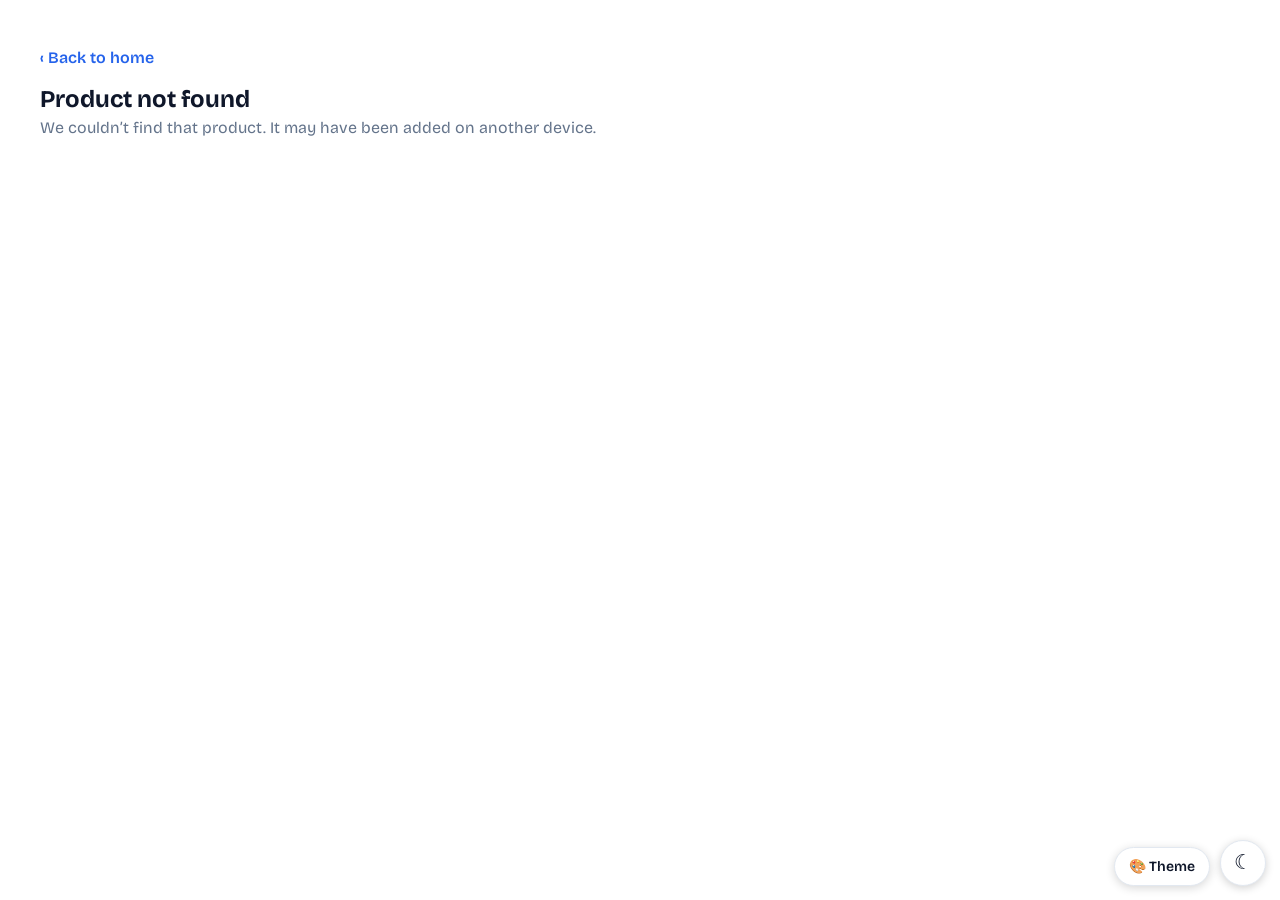
==== compare.html @ ff6321a6 "Add files via upload" ====
<!DOCTYPE html>
<html lang="en">
<head>
<meta charset="utf-8">
<meta name="viewport" content="width=device-width, initial-scale=1, viewport-fit=cover">
<title>Presyo Check</title>
<link rel="stylesheet" href="https://fonts.googleapis.com/css2?family=Bricolage+Grotesque:wght@400;600;800&display=swap">
<link rel="stylesheet" href="app.css">
</head>
<body>
<div class="wrap" id="app"></div>
<script src="shared.js"></script>
<script>
var p=findP(qs("code")),area="",promoOnly=getPromoFilter(),app=document.getElementById("app");
function render(){
 var h='<a class="link" href="index.html">‹ Back to home</a>';
 if(!p){app.innerHTML=h+'<h2>Product not found</h2><p class="mute">We couldn’t find that product. It may have been added on another device.</p>';return}
 var m=M[P.indexOf(p)],idx=[];document.title=m.n+" prices | Presyo Check";
 p[3].forEach(function(v,i){if(v==null)return;if(promoOnly&&!isPromoActive(p[5][i]))return;if(area&&STORES[i].l.toLowerCase().indexOf(area.toLowerCase())<0)return;idx.push(i)});
 idx.sort(function(a,b){return p[3][a]-p[3][b]});
 var areas=[];STORES.forEach(function(s){if(areas.indexOf(s.l)<0)areas.push(s.l)});areas.sort();
 h+='<h2>'+esc(m.n)+'</h2><p class="mute">'+esc(p[2])+' &bull; Barcode: <code>'+esc(p[0])+'</code></p>'+
 '<div style="display:flex;gap:8px;flex-wrap:wrap;align-items:center;margin-bottom:14px"><select class="in" id="areaFilter" style="margin:0;flex:1;min-width:200px" aria-label="Filter by area"><option value="">All Areas / Locations</option>'+areas.map(function(a){return '<option value="'+esc(a)+'"'+(area===a?' selected':'')+'>'+esc(a)+'</option>'}).join('')+'</select>'+
 '<button class="btn'+(promoOnly?' main':'')+'" data-a="promo" style="width:auto;margin:0;padding:10px 16px">🔥 On Promo'+(promoOnly?' (Active)':'')+'</button></div>';
 if(!idx.length)h+='<p class="mute">No stores match the selected promo and area filters.</p>';
 else{h+='<div class="grid">';idx.forEach(function(i,k){var pr=p[5][i];
  h+='<a class="item store" href="'+urlProduct(p[0],i)+'"><b>'+esc(STORES[i].n)+' '+(isPromoActive(pr)?'<span class="badge" style="background:#EF4444;color:#fff" title="'+esc(pr.mechanics)+' (until '+fmtDate(pr.until)+')">PROMO</span>':'')+'</b><span class="price'+(k===0?' min':'')+'">'+peso(p[3][i])+'</span><small>'+esc(STORES[i].l)+'</small><span class="stars">'+stars(p[4][i])+'</span></a>'});h+='</div>'}
 var ap=[];p[5].forEach(function(pr,i){if(isPromoActive(pr)&&(!area||STORES[i].l.toLowerCase().indexOf(area.toLowerCase())>=0))ap.push('<li><b>'+esc(STORES[i].n)+' ('+esc(STORES[i].l)+'):</b> '+esc(pr.mechanics)+' (Until '+fmtDate(pr.until)+')</li>')});
 if(ap.length)h+='<div class="panel" style="margin-top:16px;background:var(--bg)"><h3>Active Promo Details</h3><ul style="margin:0;padding-left:18px;font-size:.9rem">'+ap.join('')+'</ul></div>';
 app.innerHTML=h+'<p class="msg" style="margin-top:14px">Prices shown are sample data.</p>';
}
app.addEventListener("click",function(e){var b=e.target.closest("button");if(b&&b.dataset.a==="promo"){promoOnly=!promoOnly;setPromoFilter(promoOnly);render()}});
app.addEventListener("change",function(e){if(e.target.id==="areaFilter"){area=e.target.value;render()}});
render();</script>
<script src="theme.js"></script>
</body>
</html>
---- app.css ----
:root{--bg:#F1F5F9;--surf:#FFFFFF;--ink:#0F172A;--mute:#64748B;--line:#CBD5E1;--green:#4F46E5;--deep:#3730A3;--hd:#3730A3;--link:#4F46E5;--focus:#4F46E5;--ongreen:#FFFFFF;--star:#F97316;--tag:#F97316;--tagink:#0F172A;box-sizing:border-box;padding-top:env(safe-area-inset-top,0px);padding-bottom:env(safe-area-inset-bottom,0px)}
@media (prefers-color-scheme:dark){:root:not([data-theme="light"]){--bg:#090D16;--surf:#1E293B;--ink:#F8FAFC;--mute:#94A3B8;--line:#334155;--green:#6366F1;--deep:#4F46E5;--hd:#818CF8;--link:#818CF8;--focus:#818CF8;--ongreen:#FFFFFF;--star:#FB923C;--tag:#FB923C;--tagink:#090D16}}
:root[data-theme="dark"]{--bg:#090D16;--surf:#1E293B;--ink:#F8FAFC;--mute:#94A3B8;--line:#334155;--green:#6366F1;--deep:#4F46E5;--hd:#818CF8;--link:#818CF8;--focus:#818CF8;--ongreen:#FFFFFF;--star:#FB923C;--tag:#FB923C;--tagink:#090D16}
*,*::before,*::after{box-sizing:inherit}
html{scroll-padding-top:env(safe-area-inset-top,0px);scroll-behavior:smooth}
body{margin:0;background:var(--bg);color:var(--ink);font:16px/1.5 "Bricolage Grotesque",system-ui,-apple-system,"Segoe UI",sans-serif}
.wrap{max-width:1800px;margin:0 auto;padding:20px 16px 60px}
h1{font-size:clamp(2.2rem,9vw,3.4rem);line-height:1;margin:0 0 8px;font-weight:800;letter-spacing:-.02em}
h2{font-size:1.5rem;margin:6px 0 2px;line-height:1.15}
p{margin:0 0 14px}.mute{color:var(--mute)}
button,input{font:inherit;color:inherit}
button:focus-visible,input:focus-visible{outline:3px solid var(--green);outline-offset:2px}
.btn{display:block;width:100%;padding:14px 16px;border-radius:10px;border:2px solid var(--ink);background:var(--surf);cursor:pointer;font-weight:600;text-align:center;margin-bottom:10px}
.btn.main{background:var(--green);color:var(--ongreen);border-color:var(--green)}
.btn:disabled{opacity:.5;cursor:not-allowed;border-style:dashed}
.btn small{display:block;font-weight:400}
.top{display:flex;justify-content:space-between;align-items:center;margin-bottom:18px}
.chip{background:var(--tag);color:var(--tagink);border-radius:999px;padding:2px 10px;font-size:.85rem;font-weight:600}
.link{background:none;border:0;color:var(--green);cursor:pointer;padding:6px 0;font-weight:600}
.in{width:100%;padding:12px 14px;border:2px solid var(--ink);border-radius:10px;background:var(--surf);margin-bottom:10px}
.pair{display:flex;gap:8px}.pair .in{margin:0}.pair .btn{width:auto;margin:0}
.item{display:block;width:100%;text-align:left;background:var(--surf);border:1px solid var(--line);border-radius:10px;padding:12px;margin-bottom:8px;cursor:pointer}
.item b{display:block}.item small{color:var(--mute)}
.store{display:grid;grid-template-columns:1fr auto;gap:2px 12px;align-items:center}
.price{font-size:1.25rem;font-weight:800;text-align:right}
.price.min{background:var(--tag);color:var(--tagink);border-radius:6px;padding:0 8px}
.stars{color:var(--mute);font-size:.9rem}
.lock{border:2px dashed var(--line);border-radius:10px;padding:14px;margin-top:12px}
.lock b{display:block}
.scan{position:relative;background:#000;border-radius:10px;overflow:hidden;margin-bottom:10px}
.scan video{width:100%;display:block;max-height:260px;object-fit:cover}
.msg{font-size:.9rem;color:var(--mute);margin:0 0 10px}
hr{border:0;border-top:1px solid var(--line);margin:18px 0}
.pimg{background:var(--surf);border:1px solid var(--line);border-radius:10px;display:flex;justify-content:center;padding:14px;margin:12px 0}
.pimg svg{width:140px;height:auto}
h3{font-size:1.1rem;margin:16px 0 6px}h3.pn{font-size:1.4rem;margin:0 0 8px}
.det{display:grid;grid-template-columns:auto 1fr;gap:4px 14px;margin:0 0 14px}.det dt{color:var(--mute)}.det dd{margin:0;font-weight:600}
.rv{position:relative}
.rvs{max-height:230px;overflow-y:auto;border:1px solid var(--line);border-radius:10px;background:var(--surf);padding:4px 12px}
.rvs.blur .r{filter:blur(5px);user-select:none}
.r{padding:10px 0;border-bottom:1px solid var(--line)}
.ov{position:absolute;inset:0;display:flex;align-items:center;justify-content:center;pointer-events:none;text-align:center;padding:12px;font-weight:800}
.ov span{background:var(--surf);border:2px solid var(--ink);border-radius:8px;padding:6px 12px}
.flt{display:grid;grid-template-columns:repeat(auto-fit,minmax(150px,1fr));gap:8px;margin-bottom:12px}
.flt label{font-size:.85rem;color:var(--mute)}.flt .in{margin:4px 0 0;padding:10px}
.modal{position:fixed;inset:0;background:rgba(0,0,0,.55);display:flex;align-items:center;justify-content:center;padding:16px;z-index:5}
.dlg{background:var(--surf);border:2px solid var(--ink);border-radius:12px;max-width:480px;width:100%;padding:16px}
.dlg .list{max-height:240px;overflow-y:auto;margin:10px 0;border:1px solid var(--line);border-radius:8px;padding:8px 10px}
.dlg .btns{display:flex;gap:8px}.dlg .btns .btn{margin:0}
.btns2{display:flex;gap:8px;margin-bottom:6px}.btns2 .btn{margin:0}
.badge{display:inline-block;background:var(--tag);color:var(--tagink);border-radius:6px;padding:0 6px;font-size:.8rem;font-weight:600}
.frm label{display:block;font-size:.85rem;color:var(--mute);margin-bottom:8px}.frm .in{margin:4px 0 0}
.v-login,.v-signin,.v-add{max-width:560px}
.cols,.cols2{display:block}
.grid,#hits{display:grid;grid-template-columns:repeat(auto-fill,minmax(250px,1fr));gap:8px}
.grid .item,#hits .item{margin:0}
.btn{min-height:48px}.link{padding:10px 0}.in{font-size:16px}
@media (hover:hover){.item:hover{border-color:var(--green)}.btn:not(:disabled):hover{border-color:var(--green)}}
@media (min-width:900px){.wrap{padding:32px 28px 80px}.cols{display:grid;grid-template-columns:340px 1fr;gap:36px;align-items:start}}
@media (min-width:800px){.cols2{display:grid;grid-template-columns:minmax(280px,380px) 1fr;gap:32px;align-items:start}.rvs{max-height:420px}.pimg svg{width:180px}}
@media (max-width:420px){.dlg .btns{flex-direction:column}.wrap{padding:16px 14px 48px}.pair{flex-wrap:wrap}.pair .in{flex:1 1 100%}.pair .btn{width:100%}}
h1{color:var(--hd)}.stars{color:var(--star)}
.link{color:var(--link)}
button:focus-visible,input:focus-visible,select:focus-visible,textarea:focus-visible{outline:3px solid var(--focus);outline-offset:2px}
.chip{background:var(--line);color:var(--ink)}
.in{border-color:var(--mute)}.btn{border-color:var(--line)}
.dlg,.ov span{border:1px solid var(--line)}
.btn.main:hover:not(:disabled),.btn.main:active:not(:disabled){background:var(--deep);border-color:var(--deep)}
.chip.in{background:var(--green);color:var(--ongreen)}
.tg{position:fixed;right:14px;bottom:calc(14px + env(safe-area-inset-bottom,0px));width:46px;height:46px;border-radius:50%;border:1px solid var(--line);background:var(--surf);color:var(--ink);font-size:1.3rem;line-height:1;cursor:pointer;z-index:4;box-shadow:0 2px 8px rgba(0,0,0,.18)}


/* Mobile Back to Top button styling */
.back-to-top{position:fixed;right:16px;bottom:calc(70px + env(safe-area-inset-bottom,0px));display:none;align-items:center;background:var(--surf);color:var(--ink);border:1px solid var(--line);border-radius:999px;padding:6px 14px 6px 6px;box-shadow:0 4px 12px rgba(0,0,0,0.15);cursor:pointer;z-index:1000;font-weight:600;font-size:0.85rem;gap:8px;transition:opacity 0.2s ease}
.back-to-top .circle-icon{width:32px;height:32px;border-radius:50%;background:var(--green);color:var(--ongreen);display:flex;align-items:center;justify-content:center;font-size:1rem}
@media(max-width:899px){.back-to-top.visible{display:flex}}


/* Palette preview controls and theme tokens */
.palette-toggle{position:fixed;right:14px;bottom:calc(126px + env(safe-area-inset-bottom,0px));z-index:6;border:1px solid var(--line);background:var(--surf);color:var(--ink);border-radius:999px;padding:10px 14px;font:600 14px "Bricolage Grotesque",system-ui,sans-serif;box-shadow:0 2px 10px rgba(0,0,0,.16);cursor:pointer}
.palette-panel{position:fixed;right:14px;bottom:calc(180px + env(safe-area-inset-bottom,0px));z-index:7;width:min(300px,calc(100vw - 28px));padding:14px;background:var(--surf);color:var(--ink);border:1px solid var(--line);border-radius:14px;box-shadow:0 12px 36px rgba(0,0,0,.22);display:none}
.palette-panel.open{display:block}
.palette-panel h3{margin:0 0 4px;font-size:1rem}
.palette-panel p{font-size:.82rem;color:var(--mute);margin:0 0 12px}
.palette-choice{width:100%;display:flex;align-items:center;gap:10px;text-align:left;background:transparent;color:var(--ink);border:1px solid var(--line);border-radius:10px;padding:10px;margin:7px 0;cursor:pointer}
.palette-choice[aria-pressed="true"]{border:2px solid var(--green);padding:9px}
.palette-dots{display:flex;gap:4px;flex:none}
.palette-dots i{width:17px;height:17px;border-radius:50%;display:block}
.palette-choice strong{display:block;font-size:.9rem}
.palette-choice small{display:block;color:var(--mute);font-size:.75rem}
.palette-mode{display:flex;gap:6px;margin-top:10px}
.palette-mode button{flex:1;border:1px solid var(--line);border-radius:8px;padding:8px;background:var(--bg);color:var(--ink);cursor:pointer}
.palette-mode button.active{background:var(--green);border-color:var(--green);color:var(--ongreen)}
@media(max-width:420px){.palette-toggle{right:12px}.palette-panel{right:12px}}


.top{gap:12px}.top .chip{display:block;flex:0 1 auto;min-width:0;max-width:calc(100% - 96px);overflow:hidden;text-overflow:ellipsis;white-space:nowrap}.top .link{flex:none;white-space:nowrap;width:auto}
.panel{background:var(--surf);border:1px solid var(--line);border-radius:14px;padding:16px;margin-bottom:12px}
.panel h2{margin-top:0}.panel h3{margin:0 0 10px}.panel .top{margin-bottom:12px}.panel .flt{grid-template-columns:1fr}
.fw{margin-bottom:8px}.fl-l{display:block;font-size:.85rem;color:var(--mute)}
.fbtn{display:flex;justify-content:space-between;align-items:center;gap:8px;text-align:left;cursor:pointer;margin:4px 0 0;min-height:44px}
.ft{overflow:hidden;text-overflow:ellipsis;white-space:nowrap}
.item.sel{border-color:var(--green);box-shadow:0 0 0 1px var(--green)}
.modal{z-index:20}.dlg{padding-bottom:calc(16px + env(safe-area-inset-bottom,0px))}.dlg .list{max-height:min(50vh,360px)}.dlg .list .item{margin-bottom:8px}
@media (max-width:600px){.modal.sheet{align-items:flex-end;padding:0}.sheet .dlg{max-width:none;border-radius:16px 16px 0 0}}
@media (min-width:900px){.side{position:sticky;top:16px}.bp{max-height:max(260px,calc(100vh - 460px));overflow-y:auto}.main{min-width:0}}
.item[hidden]{display:none}
@media (min-width:1200px){.wrap{padding:36px 40px 90px}.cols{grid-template-columns:380px 1fr;gap:40px}.cols2{grid-template-columns:minmax(320px,460px) 1fr;gap:40px}.grid,#hits{grid-template-columns:repeat(auto-fill,minmax(280px,1fr));gap:12px}}
@media (min-width:900px){
.wrap.v-home{height:100vh;height:100dvh;display:flex;flex-direction:column;padding-bottom:76px;overflow:hidden}
.v-home .cols{flex:1;min-height:0;align-items:stretch;grid-template-rows:minmax(0,1fr)}
.v-home .side{position:static;display:flex;flex-direction:column;min-height:0;overflow-y:auto}
.v-home .panel{flex:none}
.v-home .bp{flex:1 1 auto;min-height:220px;max-height:none;overflow-y:auto}
.v-home .main{min-height:0;overflow-y:auto;background:var(--surf);border:1px solid var(--line);border-radius:14px;padding:16px}
.palette-toggle{right:70px;bottom:calc(14px + env(safe-area-inset-bottom,0px))}
.palette-panel{bottom:calc(66px + env(safe-area-inset-bottom,0px))}
}
*{scrollbar-width:thin;scrollbar-color:var(--line) transparent}
*::-webkit-scrollbar{width:12px;height:12px}
*::-webkit-scrollbar-track{background:transparent}
*::-webkit-scrollbar-thumb{background:var(--line);border-radius:999px;border:3px solid transparent;background-clip:content-box}
*::-webkit-scrollbar-thumb:hover{background:var(--mute);background-clip:content-box}
@media (min-width:900px){
html:has(.v-home),body:has(.v-home){overflow:hidden}
.v-home .side{overflow:hidden}
.v-home .panel{flex:0 1 auto;min-height:0;overflow-y:auto}
.v-home .bp{flex:1 1 0;min-height:140px;margin-bottom:0}
}
@media (min-width:900px){
.v-home .panel:first-child{padding:12px 14px}
.v-home .panel:first-child>p.mute{display:none}
.v-home .panel:first-child h2{font-size:1.05rem;margin:0 0 8px}
.v-home .panel:first-child .btn{min-height:40px;padding:8px 12px;margin-bottom:8px}
.v-home .panel:first-child .in{padding:8px 12px}
.v-home .panel:first-child .top{margin-bottom:8px}
.v-home .panel:first-child .link{padding:4px 0}
}
@media (min-width:900px){
.v-home .panel:first-child{display:grid;grid-template-columns:1fr 1fr;gap:8px;padding:10px 12px}
.v-home .panel:first-child>*{grid-column:1/-1}
.v-home .panel:first-child>h2{display:none}
.v-home .panel:first-child>.top{order:1;margin:0}
.v-home .panel:first-child>#scanbox{order:2}
.v-home .panel:first-child>.btn{margin:0;font-size:.9rem}
.v-home .panel:first-child>.btn[data-a="scan"]{order:3;grid-column:auto}
.v-home .panel:first-child>.btn:last-child{order:4;grid-column:auto}
.v-home .panel:first-child>.pair{order:5;margin:0}
.v-home .panel:first-child>.msg{order:6;margin:0}
}
@media (min-width:900px){
.v-home .side{overflow-y:auto}
.v-home .panel:first-child{flex:none;overflow:visible}
.v-home .bp{flex:1 1 0;min-height:160px}
.v-home .panel:first-child>.btn{min-width:0;padding:8px 6px;line-height:1.25;white-space:normal;overflow:visible}
.v-home .bp h3{font-size:1rem;margin:0 0 8px}
.v-home .bp .in{padding:8px 10px;font-size:.9rem;margin-bottom:8px}
.v-home .bp .fl-l{font-size:.75rem}
.v-home .bp .fbtn{min-height:36px;margin:2px 0 0;font-size:.9rem}
.v-home .bp .fw{margin-bottom:6px}
.v-home .bp .link{font-size:.85rem;padding:4px 0}
}
@media (min-width:900px){
.v-home .bp .fbtn{min-height:30px;padding:3px 10px;border:1px solid var(--line);border-radius:8px;font-size:.85rem;background:var(--bg)}
.v-home .bp .fbtn:hover{border-color:var(--green)}
.v-home .bp .fl-l{line-height:1.2;margin-top:2px}
.v-home .bp .fw{margin-bottom:4px}
}
/* multi-page additions */
a.link{display:inline-block;text-decoration:none}a.item{text-decoration:none;color:inherit}a.btn{text-decoration:none;color:inherit}
.promo-box{background:var(--tag);color:var(--tagink);padding:10px 12px;border-radius:8px;margin-top:12px}
.frm .in{margin-bottom:8px}
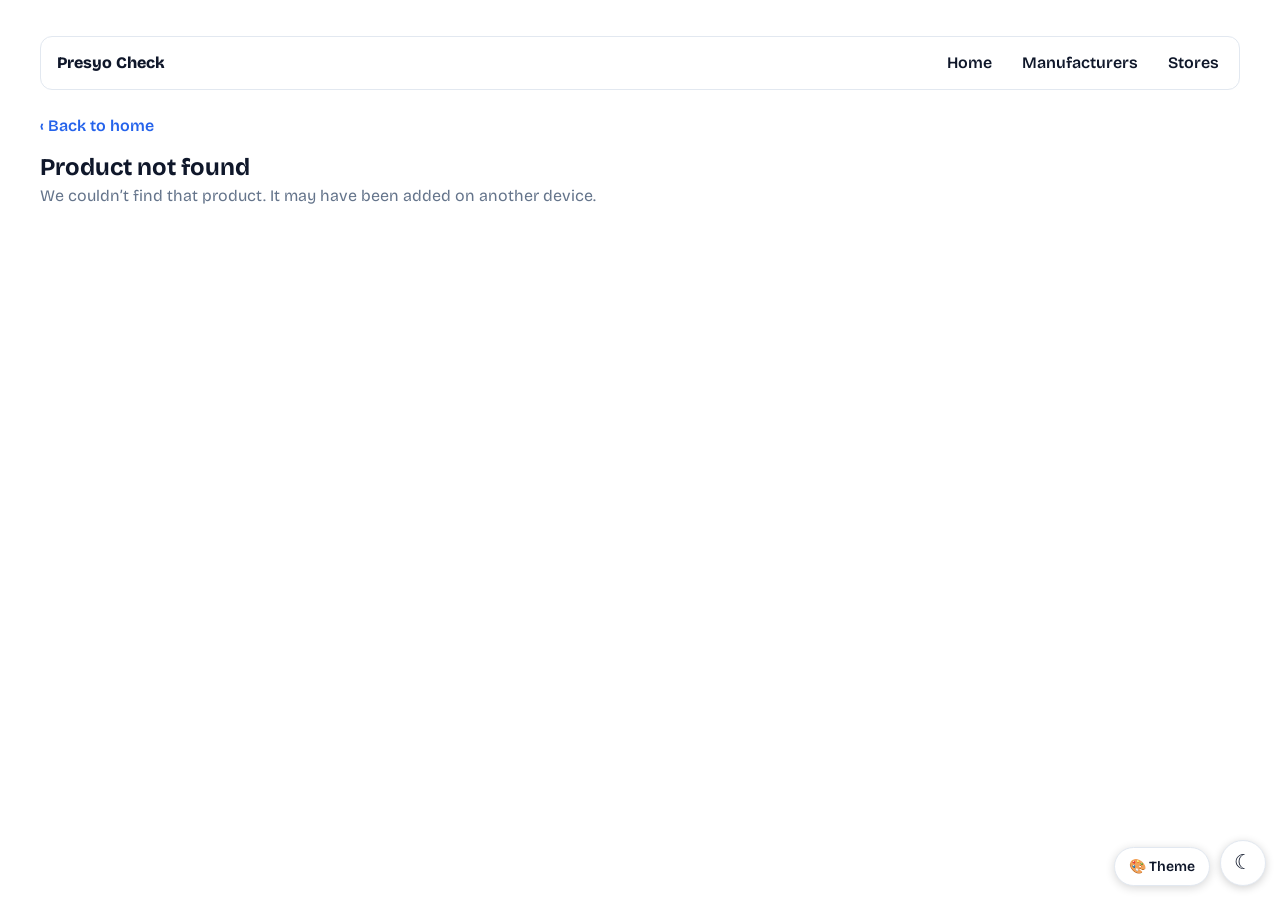
==== commit fc6b4cdc: "Add files via upload Reconfigure the adding and removal of promo on products.  Added Manufacturer " ====
--- a/compare.html
+++ b/compare.html
@@ -13,18 +13,18 @@
 <script>
 var p=findP(qs("code")),area="",promoOnly=getPromoFilter(),app=document.getElementById("app");
 function render(){
- var h='<a class="link" href="index.html">‹ Back to home</a>';
+ var h=navbar("")+'<a class="link" href="index.html">‹ Back to home</a>';
  if(!p){app.innerHTML=h+'<h2>Product not found</h2><p class="mute">We couldn’t find that product. It may have been added on another device.</p>';return}
  var m=M[P.indexOf(p)],idx=[];document.title=m.n+" prices | Presyo Check";
  p[3].forEach(function(v,i){if(v==null)return;if(promoOnly&&!isPromoActive(p[5][i]))return;if(area&&STORES[i].l.toLowerCase().indexOf(area.toLowerCase())<0)return;idx.push(i)});
- idx.sort(function(a,b){return p[3][a]-p[3][b]});
+ idx.sort(function(a,b){return effPrice(p,a)-effPrice(p,b)});
  var areas=[];STORES.forEach(function(s){if(areas.indexOf(s.l)<0)areas.push(s.l)});areas.sort();
  h+='<h2>'+esc(m.n)+'</h2><p class="mute">'+esc(p[2])+' &bull; Barcode: <code>'+esc(p[0])+'</code></p>'+
  '<div style="display:flex;gap:8px;flex-wrap:wrap;align-items:center;margin-bottom:14px"><select class="in" id="areaFilter" style="margin:0;flex:1;min-width:200px" aria-label="Filter by area"><option value="">All Areas / Locations</option>'+areas.map(function(a){return '<option value="'+esc(a)+'"'+(area===a?' selected':'')+'>'+esc(a)+'</option>'}).join('')+'</select>'+
  '<button class="btn'+(promoOnly?' main':'')+'" data-a="promo" style="width:auto;margin:0;padding:10px 16px">🔥 On Promo'+(promoOnly?' (Active)':'')+'</button></div>';
  if(!idx.length)h+='<p class="mute">No stores match the selected promo and area filters.</p>';
  else{h+='<div class="grid">';idx.forEach(function(i,k){var pr=p[5][i];
-  h+='<a class="item store" href="'+urlProduct(p[0],i)+'"><b>'+esc(STORES[i].n)+' '+(isPromoActive(pr)?'<span class="badge" style="background:#EF4444;color:#fff" title="'+esc(pr.mechanics)+' (until '+fmtDate(pr.until)+')">PROMO</span>':'')+'</b><span class="price'+(k===0?' min':'')+'">'+peso(p[3][i])+'</span><small>'+esc(STORES[i].l)+'</small><span class="stars">'+stars(p[4][i])+'</span></a>'});h+='</div>'}
+  h+='<a class="item store" href="'+urlProduct(p[0],i)+'"><b>'+esc(STORES[i].n)+' '+(isPromoActive(pr)?'<span class="badge" style="background:#EF4444;color:#fff" title="'+esc(pr.mechanics)+' (until '+fmtDate(pr.until)+')">PROMO</span>':'')+'</b><span class="price'+(k===0?' min':'')+'">'+priceHTML(p,i)+'</span><small>'+esc(STORES[i].l)+'</small><span class="stars">'+stars(p[4][i])+'</span></a>'});h+='</div>'}
  var ap=[];p[5].forEach(function(pr,i){if(isPromoActive(pr)&&(!area||STORES[i].l.toLowerCase().indexOf(area.toLowerCase())>=0))ap.push('<li><b>'+esc(STORES[i].n)+' ('+esc(STORES[i].l)+'):</b> '+esc(pr.mechanics)+' (Until '+fmtDate(pr.until)+')</li>')});
  if(ap.length)h+='<div class="panel" style="margin-top:16px;background:var(--bg)"><h3>Active Promo Details</h3><ul style="margin:0;padding-left:18px;font-size:.9rem">'+ap.join('')+'</ul></div>';
  app.innerHTML=h+'<p class="msg" style="margin-top:14px">Prices shown are sample data.</p>';
--- a/app.css
+++ b/app.css
@@ -170,3 +170,11 @@
 a.link{display:inline-block;text-decoration:none}a.item{text-decoration:none;color:inherit}a.btn{text-decoration:none;color:inherit}
 .promo-box{background:var(--tag);color:var(--tagink);padding:10px 12px;border-radius:8px;margin-top:12px}
 .frm .in{margin-bottom:8px}
+.old{color:var(--mute);font-weight:400;font-size:.8em;margin-right:2px}.price.min .old{color:inherit;opacity:.7}
+[hidden]{display:none!important}
+fieldset.pm{border:1px solid var(--line);border-radius:8px;padding:8px 12px;margin:0 0 8px}.pm legend{font-size:.85rem;color:var(--mute);padding:0 4px}
+.rd{display:inline-flex!important;align-items:center;gap:6px;margin-right:14px;color:var(--ink)!important;font-size:.95rem!important}.rd input{width:18px;height:18px;accent-color:var(--green);margin:0}
+.nav{display:flex;gap:6px;align-items:center;flex-wrap:wrap;margin-bottom:14px;padding:6px 8px;background:var(--surf);border:1px solid var(--line);border-radius:12px;flex:none}
+.nav a{padding:8px 12px;border-radius:8px;text-decoration:none;color:var(--ink);font-weight:600}.nav a:hover{background:var(--bg)}
+.nav a[aria-current]{background:var(--green);color:var(--ongreen)}.nav .brand{margin-right:auto;color:var(--hd);font-weight:800;padding:0 8px}
+a.tl{color:var(--link);text-decoration:underline;text-underline-offset:3px}
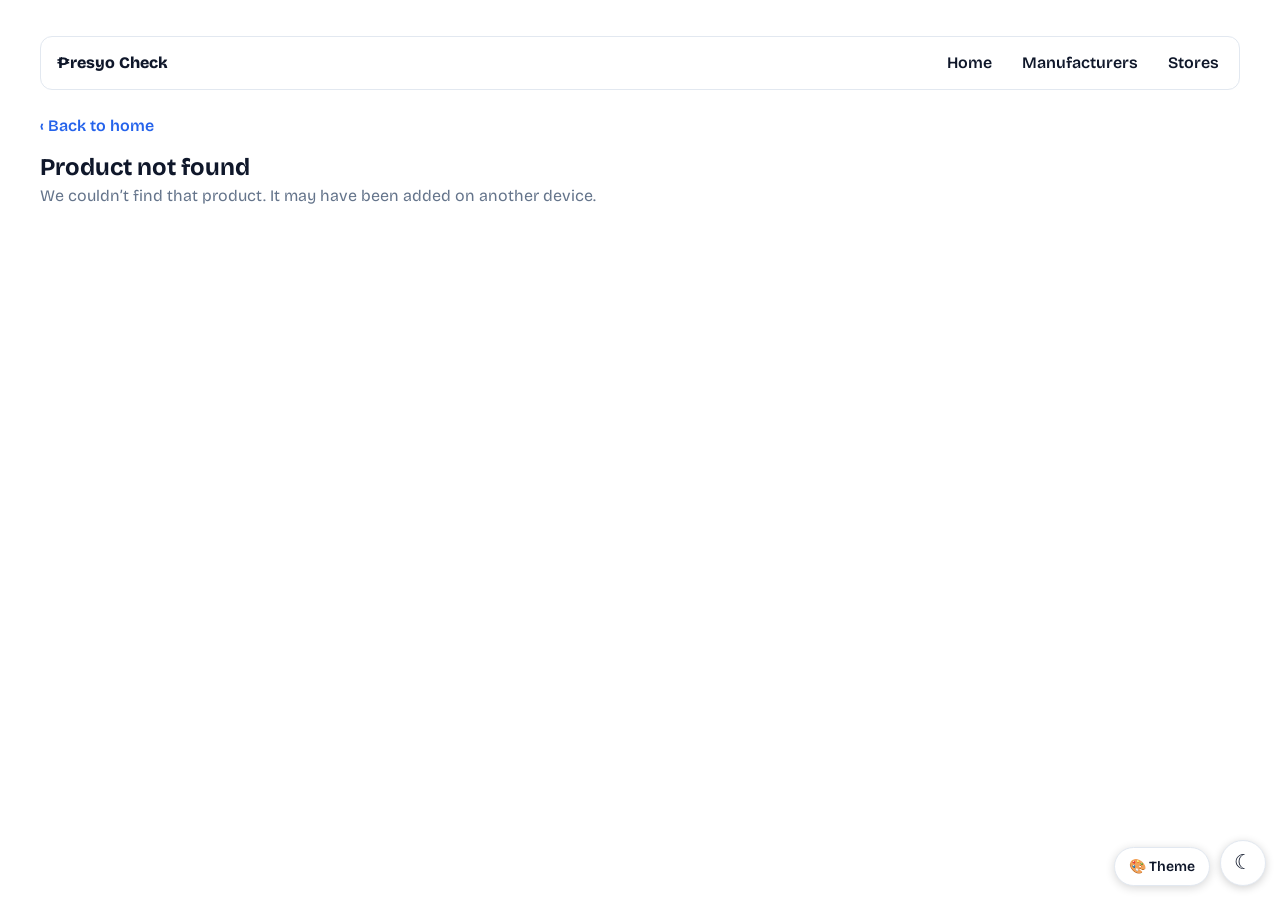
==== commit 8c7b306b: "Add files via upload Updated Page name  Calibrated Manufacturer and Store pag when clicked in the " ====
--- a/compare.html
+++ b/compare.html
@@ -3,7 +3,7 @@
 <head>
 <meta charset="utf-8">
 <meta name="viewport" content="width=device-width, initial-scale=1, viewport-fit=cover">
-<title>Presyo Check</title>
+<title>₱resyo Check</title>
 <link rel="stylesheet" href="https://fonts.googleapis.com/css2?family=Bricolage+Grotesque:wght@400;600;800&display=swap">
 <link rel="stylesheet" href="app.css">
 </head>
@@ -11,11 +11,11 @@
 <div class="wrap" id="app"></div>
 <script src="shared.js"></script>
 <script>
-var p=findP(qs("code")),area="",promoOnly=getPromoFilter(),app=document.getElementById("app");
+var p=findP(qs("code")),area=qs("area")||"",promoOnly=getPromoFilter(),app=document.getElementById("app");
 function render(){
  var h=navbar("")+'<a class="link" href="index.html">‹ Back to home</a>';
  if(!p){app.innerHTML=h+'<h2>Product not found</h2><p class="mute">We couldn’t find that product. It may have been added on another device.</p>';return}
- var m=M[P.indexOf(p)],idx=[];document.title=m.n+" prices | Presyo Check";
+ var m=M[P.indexOf(p)],idx=[];document.title=m.n+" prices | ₱resyo Check";
  p[3].forEach(function(v,i){if(v==null)return;if(promoOnly&&!isPromoActive(p[5][i]))return;if(area&&STORES[i].l.toLowerCase().indexOf(area.toLowerCase())<0)return;idx.push(i)});
  idx.sort(function(a,b){return effPrice(p,a)-effPrice(p,b)});
  var areas=[];STORES.forEach(function(s){if(areas.indexOf(s.l)<0)areas.push(s.l)});areas.sort();
@@ -24,8 +24,8 @@
  '<button class="btn'+(promoOnly?' main':'')+'" data-a="promo" style="width:auto;margin:0;padding:10px 16px">🔥 On Promo'+(promoOnly?' (Active)':'')+'</button></div>';
  if(!idx.length)h+='<p class="mute">No stores match the selected promo and area filters.</p>';
  else{h+='<div class="grid">';idx.forEach(function(i,k){var pr=p[5][i];
-  h+='<a class="item store" href="'+urlProduct(p[0],i)+'"><b>'+esc(STORES[i].n)+' '+(isPromoActive(pr)?'<span class="badge" style="background:#EF4444;color:#fff" title="'+esc(pr.mechanics)+' (until '+fmtDate(pr.until)+')">PROMO</span>':'')+'</b><span class="price'+(k===0?' min':'')+'">'+priceHTML(p,i)+'</span><small>'+esc(STORES[i].l)+'</small><span class="stars">'+stars(p[4][i])+'</span></a>'});h+='</div>'}
- var ap=[];p[5].forEach(function(pr,i){if(isPromoActive(pr)&&(!area||STORES[i].l.toLowerCase().indexOf(area.toLowerCase())>=0))ap.push('<li><b>'+esc(STORES[i].n)+' ('+esc(STORES[i].l)+'):</b> '+esc(pr.mechanics)+' (Until '+fmtDate(pr.until)+')</li>')});
+  h+='<a class="item store" href="'+urlProduct(p[0],i)+'"><b>'+esc(STORES[i].n)+' '+(isPromoActive(pr)?'<span class="badge" style="background:#EF4444;color:#fff" title="'+esc(pr.mechanics)+' (until '+fmtDate(pr.until)+')">PROMO</span>':'')+'</b><span class="price'+(k===0?' min':'')+'">'+priceHTML(p,i)+'</span><small>'+esc(locName(i))+'</small><span class="stars">'+stars(p[4][i])+'</span></a>'});h+='</div>'}
+ var ap=[];p[5].forEach(function(pr,i){if(isPromoActive(pr)&&(!area||STORES[i].l.toLowerCase().indexOf(area.toLowerCase())>=0))ap.push('<li><b>'+esc(STORES[i].n)+' ('+esc(locName(i))+'):</b> '+esc(pr.mechanics)+' (Until '+fmtDate(pr.until)+')</li>')});
  if(ap.length)h+='<div class="panel" style="margin-top:16px;background:var(--bg)"><h3>Active Promo Details</h3><ul style="margin:0;padding-left:18px;font-size:.9rem">'+ap.join('')+'</ul></div>';
  app.innerHTML=h+'<p class="msg" style="margin-top:14px">Prices shown are sample data.</p>';
 }
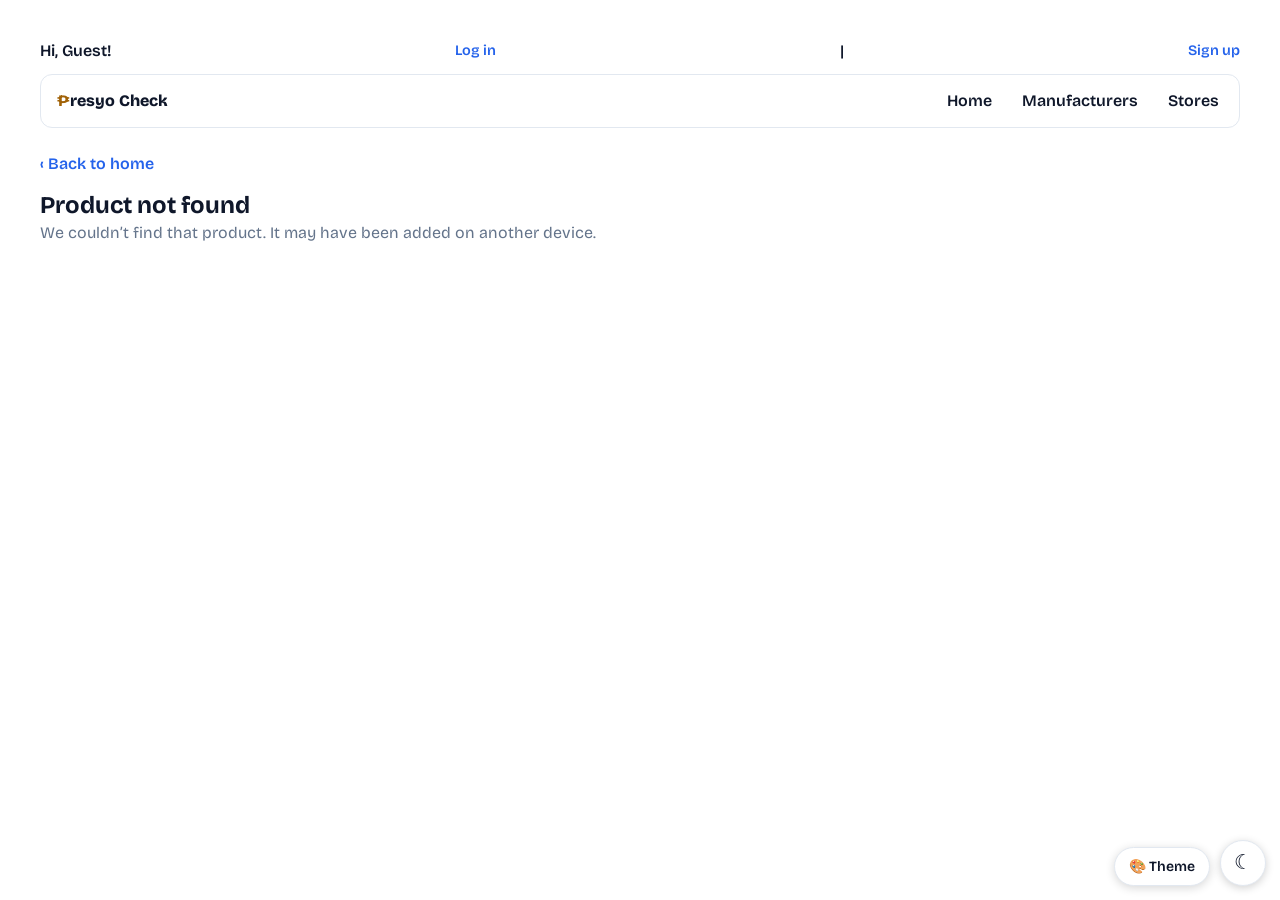
==== commit 289e9e0f: "Add files via upload Added signup page and formatted each file" ====
--- a/compare.html
+++ b/compare.html
@@ -1,37 +1,41 @@
 <!DOCTYPE html>
 <html lang="en">
 <head>
-<meta charset="utf-8">
-<meta name="viewport" content="width=device-width, initial-scale=1, viewport-fit=cover">
-<title>₱resyo Check</title>
-<link rel="stylesheet" href="https://fonts.googleapis.com/css2?family=Bricolage+Grotesque:wght@400;600;800&display=swap">
-<link rel="stylesheet" href="app.css">
+    <meta charset="utf-8">
+    <meta name="viewport" content="width=device-width, initial-scale=1, viewport-fit=cover">
+    <title>₱resyo Check</title>
+    <link rel="stylesheet" href="https://fonts.googleapis.com/css2?family=Bricolage+Grotesque:wght@400;600;800&display=swap">
+    <link rel="stylesheet" href="app.css">
 </head>
 <body>
-<div class="wrap" id="app"></div>
-<script src="shared.js"></script>
-<script>
-var p=findP(qs("code")),area=qs("area")||"",promoOnly=getPromoFilter(),app=document.getElementById("app");
-function render(){
- var h=navbar("")+'<a class="link" href="index.html">‹ Back to home</a>';
- if(!p){app.innerHTML=h+'<h2>Product not found</h2><p class="mute">We couldn’t find that product. It may have been added on another device.</p>';return}
- var m=M[P.indexOf(p)],idx=[];document.title=m.n+" prices | ₱resyo Check";
- p[3].forEach(function(v,i){if(v==null)return;if(promoOnly&&!isPromoActive(p[5][i]))return;if(area&&STORES[i].l.toLowerCase().indexOf(area.toLowerCase())<0)return;idx.push(i)});
- idx.sort(function(a,b){return effPrice(p,a)-effPrice(p,b)});
- var areas=[];STORES.forEach(function(s){if(areas.indexOf(s.l)<0)areas.push(s.l)});areas.sort();
- h+='<h2>'+esc(m.n)+'</h2><p class="mute">'+esc(p[2])+' &bull; Barcode: <code>'+esc(p[0])+'</code></p>'+
- '<div style="display:flex;gap:8px;flex-wrap:wrap;align-items:center;margin-bottom:14px"><select class="in" id="areaFilter" style="margin:0;flex:1;min-width:200px" aria-label="Filter by area"><option value="">All Areas / Locations</option>'+areas.map(function(a){return '<option value="'+esc(a)+'"'+(area===a?' selected':'')+'>'+esc(a)+'</option>'}).join('')+'</select>'+
- '<button class="btn'+(promoOnly?' main':'')+'" data-a="promo" style="width:auto;margin:0;padding:10px 16px">🔥 On Promo'+(promoOnly?' (Active)':'')+'</button></div>';
- if(!idx.length)h+='<p class="mute">No stores match the selected promo and area filters.</p>';
- else{h+='<div class="grid">';idx.forEach(function(i,k){var pr=p[5][i];
-  h+='<a class="item store" href="'+urlProduct(p[0],i)+'"><b>'+esc(STORES[i].n)+' '+(isPromoActive(pr)?'<span class="badge" style="background:#EF4444;color:#fff" title="'+esc(pr.mechanics)+' (until '+fmtDate(pr.until)+')">PROMO</span>':'')+'</b><span class="price'+(k===0?' min':'')+'">'+priceHTML(p,i)+'</span><small>'+esc(locName(i))+'</small><span class="stars">'+stars(p[4][i])+'</span></a>'});h+='</div>'}
- var ap=[];p[5].forEach(function(pr,i){if(isPromoActive(pr)&&(!area||STORES[i].l.toLowerCase().indexOf(area.toLowerCase())>=0))ap.push('<li><b>'+esc(STORES[i].n)+' ('+esc(locName(i))+'):</b> '+esc(pr.mechanics)+' (Until '+fmtDate(pr.until)+')</li>')});
- if(ap.length)h+='<div class="panel" style="margin-top:16px;background:var(--bg)"><h3>Active Promo Details</h3><ul style="margin:0;padding-left:18px;font-size:.9rem">'+ap.join('')+'</ul></div>';
- app.innerHTML=h+'<p class="msg" style="margin-top:14px">Prices shown are sample data.</p>';
-}
-app.addEventListener("click",function(e){var b=e.target.closest("button");if(b&&b.dataset.a==="promo"){promoOnly=!promoOnly;setPromoFilter(promoOnly);render()}});
-app.addEventListener("change",function(e){if(e.target.id==="areaFilter"){area=e.target.value;render()}});
-render();</script>
-<script src="theme.js"></script>
+    <div class="wrap" id="app"></div>
+    <script src="shared.js"></script>
+    <script>
+        var p = findP(qs("code")), area = qs("area") || "", promoOnly = getPromoFilter(), app = document.getElementById("app");
+        function render() {
+            var h = navbar("") + '<a class="link" href="index.html">‹ Back to home</a>';
+            if (!p) { app.innerHTML = h + '<h2>Product not found</h2><p class="mute">We couldn’t find that product. It may have been added on another device.</p>'; return }
+            var m = M[P.indexOf(p)], idx = []; document.title = m.n + " prices | ₱resyo Check";
+            p[3].forEach(function (v, i) { if (v == null) return; if (promoOnly && !isPromoActive(p[5][i])) return; if (area && STORES[i].l.toLowerCase().indexOf(area.toLowerCase()) < 0) return; idx.push(i) });
+            idx.sort(function (a, b) { return effPrice(p, a) - effPrice(p, b) });
+            var areas = []; STORES.forEach(function (s) { if (areas.indexOf(s.l) < 0) areas.push(s.l) }); areas.sort();
+            h += '<h2>' + esc(m.n) + '</h2><p class="mute">' + esc(p[2]) + ' &bull; Barcode: <code>' + esc(p[0]) + '</code></p>' +
+                '<div style="display:flex;gap:8px;flex-wrap:wrap;align-items:center;margin-bottom:14px"><select class="in" id="areaFilter" style="margin:0;flex:1;min-width:200px" aria-label="Filter by area"><option value="">All Areas / Locations</option>' + areas.map(function (a) { return '<option value="' + esc(a) + '"' + (area === a ? ' selected' : '') + '>' + esc(a) + '</option>' }).join('') + '</select>' +
+                '<button class="btn' + (promoOnly ? ' main' : '') + '" data-a="promo" style="width:auto;margin:0;padding:10px 16px">🔥 On Promo' + (promoOnly ? ' (Active)' : '') + '</button></div>';
+            if (!idx.length) h += '<p class="mute">No stores match the selected promo and area filters.</p>';
+            else {
+                h += '<div class="grid">'; idx.forEach(function (i, k) {
+                    var pr = p[5][i];
+                    h += '<a class="item store" href="' + urlProduct(p[0], i) + '"><b>' + esc(STORES[i].n) + ' ' + (isPromoActive(pr) ? '<span class="badge" style="background:#EF4444;color:#fff" title="' + esc(pr.mechanics) + ' (until ' + fmtDate(pr.until) + ')">PROMO</span>' : '') + '</b><span class="price' + (k === 0 ? ' min' : '') + '">' + priceHTML(p, i) + '</span><small>' + esc(locName(i)) + '</small><span class="stars">' + stars(p[4][i]) + '</span></a>'
+                }); h += '</div>'
+            }
+            var ap = []; p[5].forEach(function (pr, i) { if (isPromoActive(pr) && (!area || STORES[i].l.toLowerCase().indexOf(area.toLowerCase()) >= 0)) ap.push('<li><b>' + esc(STORES[i].n) + ' (' + esc(locName(i)) + '):</b> ' + esc(pr.mechanics) + ' (Until ' + fmtDate(pr.until) + ')</li>') });
+            if (ap.length) h += '<div class="panel" style="margin-top:16px;background:var(--bg)"><h3>Active Promo Details</h3><ul style="margin:0;padding-left:18px;font-size:.9rem">' + ap.join('') + '</ul></div>';
+            app.innerHTML = h + '<p class="msg" style="margin-top:14px">Prices shown are sample data.</p>';
+        }
+        app.addEventListener("click", function (e) { var b = e.target.closest("button"); if (b && b.dataset.a === "promo") { promoOnly = !promoOnly; setPromoFilter(promoOnly); render() } });
+        app.addEventListener("change", function (e) { if (e.target.id === "areaFilter") { area = e.target.value; render() } });
+        render();</script>
+    <script src="theme.js"></script>
 </body>
 </html>
--- a/app.css
+++ b/app.css
@@ -1,180 +1,1324 @@
-:root{--bg:#F1F5F9;--surf:#FFFFFF;--ink:#0F172A;--mute:#64748B;--line:#CBD5E1;--green:#4F46E5;--deep:#3730A3;--hd:#3730A3;--link:#4F46E5;--focus:#4F46E5;--ongreen:#FFFFFF;--star:#F97316;--tag:#F97316;--tagink:#0F172A;box-sizing:border-box;padding-top:env(safe-area-inset-top,0px);padding-bottom:env(safe-area-inset-bottom,0px)}
-@media (prefers-color-scheme:dark){:root:not([data-theme="light"]){--bg:#090D16;--surf:#1E293B;--ink:#F8FAFC;--mute:#94A3B8;--line:#334155;--green:#6366F1;--deep:#4F46E5;--hd:#818CF8;--link:#818CF8;--focus:#818CF8;--ongreen:#FFFFFF;--star:#FB923C;--tag:#FB923C;--tagink:#090D16}}
-:root[data-theme="dark"]{--bg:#090D16;--surf:#1E293B;--ink:#F8FAFC;--mute:#94A3B8;--line:#334155;--green:#6366F1;--deep:#4F46E5;--hd:#818CF8;--link:#818CF8;--focus:#818CF8;--ongreen:#FFFFFF;--star:#FB923C;--tag:#FB923C;--tagink:#090D16}
-*,*::before,*::after{box-sizing:inherit}
-html{scroll-padding-top:env(safe-area-inset-top,0px);scroll-behavior:smooth}
-body{margin:0;background:var(--bg);color:var(--ink);font:16px/1.5 "Bricolage Grotesque",system-ui,-apple-system,"Segoe UI",sans-serif}
-.wrap{max-width:1800px;margin:0 auto;padding:20px 16px 60px}
-h1{font-size:clamp(2.2rem,9vw,3.4rem);line-height:1;margin:0 0 8px;font-weight:800;letter-spacing:-.02em}
-h2{font-size:1.5rem;margin:6px 0 2px;line-height:1.15}
-p{margin:0 0 14px}.mute{color:var(--mute)}
-button,input{font:inherit;color:inherit}
-button:focus-visible,input:focus-visible{outline:3px solid var(--green);outline-offset:2px}
-.btn{display:block;width:100%;padding:14px 16px;border-radius:10px;border:2px solid var(--ink);background:var(--surf);cursor:pointer;font-weight:600;text-align:center;margin-bottom:10px}
-.btn.main{background:var(--green);color:var(--ongreen);border-color:var(--green)}
-.btn:disabled{opacity:.5;cursor:not-allowed;border-style:dashed}
-.btn small{display:block;font-weight:400}
-.top{display:flex;justify-content:space-between;align-items:center;margin-bottom:18px}
-.chip{background:var(--tag);color:var(--tagink);border-radius:999px;padding:2px 10px;font-size:.85rem;font-weight:600}
-.link{background:none;border:0;color:var(--green);cursor:pointer;padding:6px 0;font-weight:600}
-.in{width:100%;padding:12px 14px;border:2px solid var(--ink);border-radius:10px;background:var(--surf);margin-bottom:10px}
-.pair{display:flex;gap:8px}.pair .in{margin:0}.pair .btn{width:auto;margin:0}
-.item{display:block;width:100%;text-align:left;background:var(--surf);border:1px solid var(--line);border-radius:10px;padding:12px;margin-bottom:8px;cursor:pointer}
-.item b{display:block}.item small{color:var(--mute)}
-.store{display:grid;grid-template-columns:1fr auto;gap:2px 12px;align-items:center}
-.price{font-size:1.25rem;font-weight:800;text-align:right}
-.price.min{background:var(--tag);color:var(--tagink);border-radius:6px;padding:0 8px}
-.stars{color:var(--mute);font-size:.9rem}
-.lock{border:2px dashed var(--line);border-radius:10px;padding:14px;margin-top:12px}
-.lock b{display:block}
-.scan{position:relative;background:#000;border-radius:10px;overflow:hidden;margin-bottom:10px}
-.scan video{width:100%;display:block;max-height:260px;object-fit:cover}
-.msg{font-size:.9rem;color:var(--mute);margin:0 0 10px}
-hr{border:0;border-top:1px solid var(--line);margin:18px 0}
-.pimg{background:var(--surf);border:1px solid var(--line);border-radius:10px;display:flex;justify-content:center;padding:14px;margin:12px 0}
-.pimg svg{width:140px;height:auto}
-h3{font-size:1.1rem;margin:16px 0 6px}h3.pn{font-size:1.4rem;margin:0 0 8px}
-.det{display:grid;grid-template-columns:auto 1fr;gap:4px 14px;margin:0 0 14px}.det dt{color:var(--mute)}.det dd{margin:0;font-weight:600}
-.rv{position:relative}
-.rvs{max-height:230px;overflow-y:auto;border:1px solid var(--line);border-radius:10px;background:var(--surf);padding:4px 12px}
-.rvs.blur .r{filter:blur(5px);user-select:none}
-.r{padding:10px 0;border-bottom:1px solid var(--line)}
-.ov{position:absolute;inset:0;display:flex;align-items:center;justify-content:center;pointer-events:none;text-align:center;padding:12px;font-weight:800}
-.ov span{background:var(--surf);border:2px solid var(--ink);border-radius:8px;padding:6px 12px}
-.flt{display:grid;grid-template-columns:repeat(auto-fit,minmax(150px,1fr));gap:8px;margin-bottom:12px}
-.flt label{font-size:.85rem;color:var(--mute)}.flt .in{margin:4px 0 0;padding:10px}
-.modal{position:fixed;inset:0;background:rgba(0,0,0,.55);display:flex;align-items:center;justify-content:center;padding:16px;z-index:5}
-.dlg{background:var(--surf);border:2px solid var(--ink);border-radius:12px;max-width:480px;width:100%;padding:16px}
-.dlg .list{max-height:240px;overflow-y:auto;margin:10px 0;border:1px solid var(--line);border-radius:8px;padding:8px 10px}
-.dlg .btns{display:flex;gap:8px}.dlg .btns .btn{margin:0}
-.btns2{display:flex;gap:8px;margin-bottom:6px}.btns2 .btn{margin:0}
-.badge{display:inline-block;background:var(--tag);color:var(--tagink);border-radius:6px;padding:0 6px;font-size:.8rem;font-weight:600}
-.frm label{display:block;font-size:.85rem;color:var(--mute);margin-bottom:8px}.frm .in{margin:4px 0 0}
-.v-login,.v-signin,.v-add{max-width:560px}
-.cols,.cols2{display:block}
-.grid,#hits{display:grid;grid-template-columns:repeat(auto-fill,minmax(250px,1fr));gap:8px}
-.grid .item,#hits .item{margin:0}
-.btn{min-height:48px}.link{padding:10px 0}.in{font-size:16px}
-@media (hover:hover){.item:hover{border-color:var(--green)}.btn:not(:disabled):hover{border-color:var(--green)}}
-@media (min-width:900px){.wrap{padding:32px 28px 80px}.cols{display:grid;grid-template-columns:340px 1fr;gap:36px;align-items:start}}
-@media (min-width:800px){.cols2{display:grid;grid-template-columns:minmax(280px,380px) 1fr;gap:32px;align-items:start}.rvs{max-height:420px}.pimg svg{width:180px}}
-@media (max-width:420px){.dlg .btns{flex-direction:column}.wrap{padding:16px 14px 48px}.pair{flex-wrap:wrap}.pair .in{flex:1 1 100%}.pair .btn{width:100%}}
-h1{color:var(--hd)}.stars{color:var(--star)}
-.link{color:var(--link)}
-button:focus-visible,input:focus-visible,select:focus-visible,textarea:focus-visible{outline:3px solid var(--focus);outline-offset:2px}
-.chip{background:var(--line);color:var(--ink)}
-.in{border-color:var(--mute)}.btn{border-color:var(--line)}
-.dlg,.ov span{border:1px solid var(--line)}
-.btn.main:hover:not(:disabled),.btn.main:active:not(:disabled){background:var(--deep);border-color:var(--deep)}
-.chip.in{background:var(--green);color:var(--ongreen)}
-.tg{position:fixed;right:14px;bottom:calc(14px + env(safe-area-inset-bottom,0px));width:46px;height:46px;border-radius:50%;border:1px solid var(--line);background:var(--surf);color:var(--ink);font-size:1.3rem;line-height:1;cursor:pointer;z-index:4;box-shadow:0 2px 8px rgba(0,0,0,.18)}
+:root {
+    --bg: #F1F5F9;
+    --surf: #FFFFFF;
+    --ink: #0F172A;
+    --mute: #64748B;
+    --line: #CBD5E1;
+    --green: #4F46E5;
+    --deep: #3730A3;
+    --hd: #3730A3;
+    --link: #4F46E5;
+    --focus: #4F46E5;
+    --ongreen: #FFFFFF;
+    --star: #F97316;
+    --tag: #F97316;
+    --tagink: #0F172A;
+    box-sizing: border-box;
+    padding-top: env(safe-area-inset-top,0px);
+    padding-bottom: env(safe-area-inset-bottom,0px)
+}
+
+@media (prefers-color-scheme:dark) {
+    :root:not([data-theme="light"]) {
+        --bg: #090D16;
+        --surf: #1E293B;
+        --ink: #F8FAFC;
+        --mute: #94A3B8;
+        --line: #334155;
+        --green: #6366F1;
+        --deep: #4F46E5;
+        --hd: #818CF8;
+        --link: #818CF8;
+        --focus: #818CF8;
+        --ongreen: #FFFFFF;
+        --star: #FB923C;
+        --tag: #FB923C;
+        --tagink: #090D16
+    }
+}
+
+:root[data-theme="dark"] {
+    --bg: #090D16;
+    --surf: #1E293B;
+    --ink: #F8FAFC;
+    --mute: #94A3B8;
+    --line: #334155;
+    --green: #6366F1;
+    --deep: #4F46E5;
+    --hd: #818CF8;
+    --link: #818CF8;
+    --focus: #818CF8;
+    --ongreen: #FFFFFF;
+    --star: #FB923C;
+    --tag: #FB923C;
+    --tagink: #090D16
+}
+
+*, *::before, *::after {
+    box-sizing: inherit
+}
+
+html {
+    scroll-padding-top: env(safe-area-inset-top,0px);
+    scroll-behavior: smooth
+}
+
+body {
+    margin: 0;
+    background: var(--bg);
+    color: var(--ink);
+    font: 16px/1.5 "Bricolage Grotesque",system-ui,-apple-system,"Segoe UI",sans-serif
+}
+
+.wrap {
+    max-width: 1800px;
+    margin: 0 auto;
+    padding: 20px 16px 60px
+}
+
+h1 {
+    font-size: clamp(2.2rem,9vw,3.4rem);
+    line-height: 1;
+    margin: 0 0 8px;
+    font-weight: 800;
+    letter-spacing: -.02em
+}
+
+h2 {
+    font-size: 1.5rem;
+    margin: 6px 0 2px;
+    line-height: 1.15
+}
+
+p {
+    margin: 0 0 14px
+}
+
+.mute {
+    color: var(--mute)
+}
+
+button, input {
+    font: inherit;
+    color: inherit
+}
+
+    button:focus-visible, input:focus-visible {
+        outline: 3px solid var(--green);
+        outline-offset: 2px
+    }
+
+.btn {
+    display: block;
+    width: 100%;
+    padding: 14px 16px;
+    border-radius: 10px;
+    border: 2px solid var(--ink);
+    background: var(--surf);
+    cursor: pointer;
+    font-weight: 600;
+    text-align: center;
+    margin-bottom: 10px
+}
+
+    .btn.main {
+        background: var(--green);
+        color: var(--ongreen);
+        border-color: var(--green)
+    }
+
+    .btn:disabled {
+        opacity: .5;
+        cursor: not-allowed;
+        border-style: dashed
+    }
+
+    .btn small {
+        display: block;
+        font-weight: 400
+    }
+
+.top {
+    display: flex;
+    justify-content: space-between;
+    align-items: center;
+    margin-bottom: 18px
+}
+
+.chip {
+    background: var(--tag);
+    color: var(--tagink);
+    border-radius: 999px;
+    padding: 2px 10px;
+    font-size: .85rem;
+    font-weight: 600
+}
+
+.link {
+    background: none;
+    border: 0;
+    color: var(--green);
+    cursor: pointer;
+    padding: 6px 0;
+    font-weight: 600
+}
+
+.in {
+    width: 100%;
+    padding: 12px 14px;
+    border: 2px solid var(--ink);
+    border-radius: 10px;
+    background: var(--surf);
+    margin-bottom: 10px
+}
+
+.pair {
+    display: flex;
+    gap: 8px
+}
+
+    .pair .in {
+        margin: 0
+    }
+
+    .pair .btn {
+        width: auto;
+        margin: 0
+    }
+
+.item {
+    display: block;
+    width: 100%;
+    text-align: left;
+    background: var(--surf);
+    border: 1px solid var(--line);
+    border-radius: 10px;
+    padding: 12px;
+    margin-bottom: 8px;
+    cursor: pointer
+}
+
+    .item b {
+        display: block
+    }
+
+    .item small {
+        color: var(--mute)
+    }
+
+.store {
+    display: grid;
+    grid-template-columns: 1fr auto;
+    gap: 2px 12px;
+    align-items: center
+}
+
+.price {
+    font-size: 1.25rem;
+    font-weight: 800;
+    text-align: right
+}
+
+    .price.min {
+        background: var(--tag);
+        color: var(--tagink);
+        border-radius: 6px;
+        padding: 0 8px
+    }
+
+.stars {
+    color: var(--mute);
+    font-size: .9rem
+}
+
+.lock {
+    border: 2px dashed var(--line);
+    border-radius: 10px;
+    padding: 14px;
+    margin-top: 12px
+}
+
+    .lock b {
+        display: block
+    }
+
+.scan {
+    position: relative;
+    background: #000;
+    border-radius: 10px;
+    overflow: hidden;
+    margin-bottom: 10px
+}
+
+    .scan video {
+        width: 100%;
+        display: block;
+        max-height: 260px;
+        object-fit: cover
+    }
+
+.msg {
+    font-size: .9rem;
+    color: var(--mute);
+    margin: 0 0 10px
+}
+
+hr {
+    border: 0;
+    border-top: 1px solid var(--line);
+    margin: 18px 0
+}
+
+.pimg {
+    background: var(--surf);
+    border: 1px solid var(--line);
+    border-radius: 10px;
+    display: flex;
+    justify-content: center;
+    padding: 14px;
+    margin: 12px 0
+}
+
+    .pimg svg {
+        width: 140px;
+        height: auto
+    }
+
+h3 {
+    font-size: 1.1rem;
+    margin: 16px 0 6px
+}
+
+    h3.pn {
+        font-size: 1.4rem;
+        margin: 0 0 8px
+    }
+
+.det {
+    display: grid;
+    grid-template-columns: auto 1fr;
+    gap: 4px 14px;
+    margin: 0 0 14px
+}
+
+    .det dt {
+        color: var(--mute)
+    }
+
+    .det dd {
+        margin: 0;
+        font-weight: 600
+    }
+
+.rv {
+    position: relative
+}
+
+.rvs {
+    max-height: 230px;
+    overflow-y: auto;
+    border: 1px solid var(--line);
+    border-radius: 10px;
+    background: var(--surf);
+    padding: 4px 12px
+}
+
+    .rvs.blur .r {
+        filter: blur(5px);
+        user-select: none
+    }
+
+.r {
+    padding: 10px 0;
+    border-bottom: 1px solid var(--line)
+}
+
+.ov {
+    position: absolute;
+    inset: 0;
+    display: flex;
+    align-items: center;
+    justify-content: center;
+    pointer-events: none;
+    text-align: center;
+    padding: 12px;
+    font-weight: 800
+}
+
+    .ov span {
+        background: var(--surf);
+        border: 2px solid var(--ink);
+        border-radius: 8px;
+        padding: 6px 12px
+    }
+
+.flt {
+    display: grid;
+    grid-template-columns: repeat(auto-fit,minmax(150px,1fr));
+    gap: 8px;
+    margin-bottom: 12px
+}
+
+    .flt label {
+        font-size: .85rem;
+        color: var(--mute)
+    }
+
+    .flt .in {
+        margin: 4px 0 0;
+        padding: 10px
+    }
+
+.modal {
+    position: fixed;
+    inset: 0;
+    background: rgba(0,0,0,.55);
+    display: flex;
+    align-items: center;
+    justify-content: center;
+    padding: 16px;
+    z-index: 5
+}
+
+.dlg {
+    background: var(--surf);
+    border: 2px solid var(--ink);
+    border-radius: 12px;
+    max-width: 480px;
+    width: 100%;
+    padding: 16px
+}
+
+    .dlg .list {
+        max-height: 240px;
+        overflow-y: auto;
+        margin: 10px 0;
+        border: 1px solid var(--line);
+        border-radius: 8px;
+        padding: 8px 10px
+    }
+
+    .dlg .btns {
+        display: flex;
+        gap: 8px
+    }
+
+        .dlg .btns .btn {
+            margin: 0
+        }
+
+.btns2 {
+    display: flex;
+    gap: 8px;
+    margin-bottom: 6px
+}
+
+    .btns2 .btn {
+        margin: 0
+    }
+
+.badge {
+    display: inline-block;
+    background: var(--tag);
+    color: var(--tagink);
+    border-radius: 6px;
+    padding: 0 6px;
+    font-size: .8rem;
+    font-weight: 600
+}
+
+.frm label {
+    display: block;
+    font-size: .85rem;
+    color: var(--mute);
+    margin-bottom: 8px
+}
+
+.frm .in {
+    margin: 4px 0 0
+}
+
+.v-login, .v-signin, .v-add {
+    max-width: 560px
+}
+
+.cols, .cols2 {
+    display: block
+}
+
+.grid, #hits {
+    display: grid;
+    grid-template-columns: repeat(auto-fill,minmax(250px,1fr));
+    gap: 8px
+}
+
+    .grid .item, #hits .item {
+        margin: 0
+    }
+
+.btn {
+    min-height: 48px
+}
+
+.link {
+    padding: 10px 0
+}
+
+.in {
+    font-size: 16px
+}
+
+@media (hover:hover) {
+    .item:hover {
+        border-color: var(--green)
+    }
+
+    .btn:not(:disabled):hover {
+        border-color: var(--green)
+    }
+}
+
+@media (min-width:900px) {
+    .wrap {
+        padding: 32px 28px 80px
+    }
+
+    .cols {
+        display: grid;
+        grid-template-columns: 340px 1fr;
+        gap: 36px;
+        align-items: start
+    }
+}
+
+@media (min-width:800px) {
+    .cols2 {
+        display: grid;
+        grid-template-columns: minmax(280px,380px) 1fr;
+        gap: 32px;
+        align-items: start
+    }
+
+    .rvs {
+        max-height: 420px
+    }
+
+    .pimg svg {
+        width: 180px
+    }
+}
+
+@media (max-width:420px) {
+    .dlg .btns {
+        flex-direction: column
+    }
+
+    .wrap {
+        padding: 16px 14px 48px
+    }
+
+    .pair {
+        flex-wrap: wrap
+    }
+
+        .pair .in {
+            flex: 1 1 100%
+        }
+
+        .pair .btn {
+            width: 100%
+        }
+}
+
+h1 {
+    color: var(--hd)
+}
+
+.stars {
+    color: var(--star)
+}
+
+.link {
+    color: var(--link)
+}
+
+button:focus-visible, input:focus-visible, select:focus-visible, textarea:focus-visible {
+    outline: 3px solid var(--focus);
+    outline-offset: 2px
+}
+
+.chip {
+    background: var(--line);
+    color: var(--ink)
+}
+
+.in {
+    border-color: var(--mute)
+}
+
+.btn {
+    border-color: var(--line)
+}
+
+.dlg, .ov span {
+    border: 1px solid var(--line)
+}
+
+.btn.main:hover:not(:disabled), .btn.main:active:not(:disabled) {
+    background: var(--deep);
+    border-color: var(--deep)
+}
+
+.chip.in {
+    background: var(--green);
+    color: var(--ongreen)
+}
+
+.tg {
+    position: fixed;
+    right: 14px;
+    bottom: calc(14px + env(safe-area-inset-bottom,0px));
+    width: 46px;
+    height: 46px;
+    border-radius: 50%;
+    border: 1px solid var(--line);
+    background: var(--surf);
+    color: var(--ink);
+    font-size: 1.3rem;
+    line-height: 1;
+    cursor: pointer;
+    z-index: 4;
+    box-shadow: 0 2px 8px rgba(0,0,0,.18)
+}
 
 
 /* Mobile Back to Top button styling */
-.back-to-top{position:fixed;right:16px;bottom:calc(70px + env(safe-area-inset-bottom,0px));display:none;align-items:center;background:var(--surf);color:var(--ink);border:1px solid var(--line);border-radius:999px;padding:6px 14px 6px 6px;box-shadow:0 4px 12px rgba(0,0,0,0.15);cursor:pointer;z-index:1000;font-weight:600;font-size:0.85rem;gap:8px;transition:opacity 0.2s ease}
-.back-to-top .circle-icon{width:32px;height:32px;border-radius:50%;background:var(--green);color:var(--ongreen);display:flex;align-items:center;justify-content:center;font-size:1rem}
-@media(max-width:899px){.back-to-top.visible{display:flex}}
+.back-to-top {
+    position: fixed;
+    right: 16px;
+    bottom: calc(70px + env(safe-area-inset-bottom,0px));
+    display: none;
+    align-items: center;
+    background: var(--surf);
+    color: var(--ink);
+    border: 1px solid var(--line);
+    border-radius: 999px;
+    padding: 6px 14px 6px 6px;
+    box-shadow: 0 4px 12px rgba(0,0,0,0.15);
+    cursor: pointer;
+    z-index: 1000;
+    font-weight: 600;
+    font-size: 0.85rem;
+    gap: 8px;
+    transition: opacity 0.2s ease
+}
+
+    .back-to-top .circle-icon {
+        width: 32px;
+        height: 32px;
+        border-radius: 50%;
+        background: var(--green);
+        color: var(--ongreen);
+        display: flex;
+        align-items: center;
+        justify-content: center;
+        font-size: 1rem
+    }
+
+@media(max-width:899px) {
+    .back-to-top.visible {
+        display: flex
+    }
+}
 
 
 /* Palette preview controls and theme tokens */
-.palette-toggle{position:fixed;right:14px;bottom:calc(126px + env(safe-area-inset-bottom,0px));z-index:6;border:1px solid var(--line);background:var(--surf);color:var(--ink);border-radius:999px;padding:10px 14px;font:600 14px "Bricolage Grotesque",system-ui,sans-serif;box-shadow:0 2px 10px rgba(0,0,0,.16);cursor:pointer}
-.palette-panel{position:fixed;right:14px;bottom:calc(180px + env(safe-area-inset-bottom,0px));z-index:7;width:min(300px,calc(100vw - 28px));padding:14px;background:var(--surf);color:var(--ink);border:1px solid var(--line);border-radius:14px;box-shadow:0 12px 36px rgba(0,0,0,.22);display:none}
-.palette-panel.open{display:block}
-.palette-panel h3{margin:0 0 4px;font-size:1rem}
-.palette-panel p{font-size:.82rem;color:var(--mute);margin:0 0 12px}
-.palette-choice{width:100%;display:flex;align-items:center;gap:10px;text-align:left;background:transparent;color:var(--ink);border:1px solid var(--line);border-radius:10px;padding:10px;margin:7px 0;cursor:pointer}
-.palette-choice[aria-pressed="true"]{border:2px solid var(--green);padding:9px}
-.palette-dots{display:flex;gap:4px;flex:none}
-.palette-dots i{width:17px;height:17px;border-radius:50%;display:block}
-.palette-choice strong{display:block;font-size:.9rem}
-.palette-choice small{display:block;color:var(--mute);font-size:.75rem}
-.palette-mode{display:flex;gap:6px;margin-top:10px}
-.palette-mode button{flex:1;border:1px solid var(--line);border-radius:8px;padding:8px;background:var(--bg);color:var(--ink);cursor:pointer}
-.palette-mode button.active{background:var(--green);border-color:var(--green);color:var(--ongreen)}
-@media(max-width:420px){.palette-toggle{right:12px}.palette-panel{right:12px}}
-
-
-.top{gap:12px}.top .chip{display:block;flex:0 1 auto;min-width:0;max-width:calc(100% - 96px);overflow:hidden;text-overflow:ellipsis;white-space:nowrap}.top .link{flex:none;white-space:nowrap;width:auto}
-.panel{background:var(--surf);border:1px solid var(--line);border-radius:14px;padding:16px;margin-bottom:12px}
-.panel h2{margin-top:0}.panel h3{margin:0 0 10px}.panel .top{margin-bottom:12px}.panel .flt{grid-template-columns:1fr}
-.fw{margin-bottom:8px}.fl-l{display:block;font-size:.85rem;color:var(--mute)}
-.fbtn{display:flex;justify-content:space-between;align-items:center;gap:8px;text-align:left;cursor:pointer;margin:4px 0 0;min-height:44px}
-.ft{overflow:hidden;text-overflow:ellipsis;white-space:nowrap}
-.item.sel{border-color:var(--green);box-shadow:0 0 0 1px var(--green)}
-.modal{z-index:20}.dlg{padding-bottom:calc(16px + env(safe-area-inset-bottom,0px))}.dlg .list{max-height:min(50vh,360px)}.dlg .list .item{margin-bottom:8px}
-@media (max-width:600px){.modal.sheet{align-items:flex-end;padding:0}.sheet .dlg{max-width:none;border-radius:16px 16px 0 0}}
-@media (min-width:900px){.side{position:sticky;top:16px}.bp{max-height:max(260px,calc(100vh - 460px));overflow-y:auto}.main{min-width:0}}
-.item[hidden]{display:none}
-@media (min-width:1200px){.wrap{padding:36px 40px 90px}.cols{grid-template-columns:380px 1fr;gap:40px}.cols2{grid-template-columns:minmax(320px,460px) 1fr;gap:40px}.grid,#hits{grid-template-columns:repeat(auto-fill,minmax(280px,1fr));gap:12px}}
-@media (min-width:900px){
-.wrap.v-home{height:100vh;height:100dvh;display:flex;flex-direction:column;padding-bottom:76px;overflow:hidden}
-.v-home .cols{flex:1;min-height:0;align-items:stretch;grid-template-rows:minmax(0,1fr)}
-.v-home .side{position:static;display:flex;flex-direction:column;min-height:0;overflow-y:auto}
-.v-home .panel{flex:none}
-.v-home .bp{flex:1 1 auto;min-height:220px;max-height:none;overflow-y:auto}
-.v-home .main{min-height:0;overflow-y:auto;background:var(--surf);border:1px solid var(--line);border-radius:14px;padding:16px}
-.palette-toggle{right:70px;bottom:calc(14px + env(safe-area-inset-bottom,0px))}
-.palette-panel{bottom:calc(66px + env(safe-area-inset-bottom,0px))}
-}
-*{scrollbar-width:thin;scrollbar-color:var(--line) transparent}
-*::-webkit-scrollbar{width:12px;height:12px}
-*::-webkit-scrollbar-track{background:transparent}
-*::-webkit-scrollbar-thumb{background:var(--line);border-radius:999px;border:3px solid transparent;background-clip:content-box}
-*::-webkit-scrollbar-thumb:hover{background:var(--mute);background-clip:content-box}
-@media (min-width:900px){
-html:has(.v-home),body:has(.v-home){overflow:hidden}
-.v-home .side{overflow:hidden}
-.v-home .panel{flex:0 1 auto;min-height:0;overflow-y:auto}
-.v-home .bp{flex:1 1 0;min-height:140px;margin-bottom:0}
-}
-@media (min-width:900px){
-.v-home .panel:first-child{padding:12px 14px}
-.v-home .panel:first-child>p.mute{display:none}
-.v-home .panel:first-child h2{font-size:1.05rem;margin:0 0 8px}
-.v-home .panel:first-child .btn{min-height:40px;padding:8px 12px;margin-bottom:8px}
-.v-home .panel:first-child .in{padding:8px 12px}
-.v-home .panel:first-child .top{margin-bottom:8px}
-.v-home .panel:first-child .link{padding:4px 0}
-}
-@media (min-width:900px){
-.v-home .panel:first-child{display:grid;grid-template-columns:1fr 1fr;gap:8px;padding:10px 12px}
-.v-home .panel:first-child>*{grid-column:1/-1}
-.v-home .panel:first-child>h2{display:none}
-.v-home .panel:first-child>.top{order:1;margin:0}
-.v-home .panel:first-child>#scanbox{order:2}
-.v-home .panel:first-child>.btn{margin:0;font-size:.9rem}
-.v-home .panel:first-child>.btn[data-a="scan"]{order:3;grid-column:auto}
-.v-home .panel:first-child>.btn:last-child{order:4;grid-column:auto}
-.v-home .panel:first-child>.pair{order:5;margin:0}
-.v-home .panel:first-child>.msg{order:6;margin:0}
-}
-@media (min-width:900px){
-.v-home .side{overflow-y:auto}
-.v-home .panel:first-child{flex:none;overflow:visible}
-.v-home .bp{flex:1 1 0;min-height:160px}
-.v-home .panel:first-child>.btn{min-width:0;padding:8px 6px;line-height:1.25;white-space:normal;overflow:visible}
-.v-home .bp h3{font-size:1rem;margin:0 0 8px}
-.v-home .bp .in{padding:8px 10px;font-size:.9rem;margin-bottom:8px}
-.v-home .bp .fl-l{font-size:.75rem}
-.v-home .bp .fbtn{min-height:36px;margin:2px 0 0;font-size:.9rem}
-.v-home .bp .fw{margin-bottom:6px}
-.v-home .bp .link{font-size:.85rem;padding:4px 0}
-}
-@media (min-width:900px){
-.v-home .bp .fbtn{min-height:30px;padding:3px 10px;border:1px solid var(--line);border-radius:8px;font-size:.85rem;background:var(--bg)}
-.v-home .bp .fbtn:hover{border-color:var(--green)}
-.v-home .bp .fl-l{line-height:1.2;margin-top:2px}
-.v-home .bp .fw{margin-bottom:4px}
+.palette-toggle {
+    position: fixed;
+    right: 14px;
+    bottom: calc(126px + env(safe-area-inset-bottom,0px));
+    z-index: 6;
+    border: 1px solid var(--line);
+    background: var(--surf);
+    color: var(--ink);
+    border-radius: 999px;
+    padding: 10px 14px;
+    font: 600 14px "Bricolage Grotesque",system-ui,sans-serif;
+    box-shadow: 0 2px 10px rgba(0,0,0,.16);
+    cursor: pointer
+}
+
+.palette-panel {
+    position: fixed;
+    right: 14px;
+    bottom: calc(180px + env(safe-area-inset-bottom,0px));
+    z-index: 7;
+    width: min(300px,calc(100vw - 28px));
+    padding: 14px;
+    background: var(--surf);
+    color: var(--ink);
+    border: 1px solid var(--line);
+    border-radius: 14px;
+    box-shadow: 0 12px 36px rgba(0,0,0,.22);
+    display: none
+}
+
+    .palette-panel.open {
+        display: block
+    }
+
+    .palette-panel h3 {
+        margin: 0 0 4px;
+        font-size: 1rem
+    }
+
+    .palette-panel p {
+        font-size: .82rem;
+        color: var(--mute);
+        margin: 0 0 12px
+    }
+
+.palette-choice {
+    width: 100%;
+    display: flex;
+    align-items: center;
+    gap: 10px;
+    text-align: left;
+    background: transparent;
+    color: var(--ink);
+    border: 1px solid var(--line);
+    border-radius: 10px;
+    padding: 10px;
+    margin: 7px 0;
+    cursor: pointer
+}
+
+    .palette-choice[aria-pressed="true"] {
+        border: 2px solid var(--green);
+        padding: 9px
+    }
+
+.palette-dots {
+    display: flex;
+    gap: 4px;
+    flex: none
+}
+
+    .palette-dots i {
+        width: 17px;
+        height: 17px;
+        border-radius: 50%;
+        display: block
+    }
+
+.palette-choice strong {
+    display: block;
+    font-size: .9rem
+}
+
+.palette-choice small {
+    display: block;
+    color: var(--mute);
+    font-size: .75rem
+}
+
+.palette-mode {
+    display: flex;
+    gap: 6px;
+    margin-top: 10px
+}
+
+    .palette-mode button {
+        flex: 1;
+        border: 1px solid var(--line);
+        border-radius: 8px;
+        padding: 8px;
+        background: var(--bg);
+        color: var(--ink);
+        cursor: pointer
+    }
+
+        .palette-mode button.active {
+            background: var(--green);
+            border-color: var(--green);
+            color: var(--ongreen)
+        }
+
+@media(max-width:420px) {
+    .palette-toggle {
+        right: 12px
+    }
+
+    .palette-panel {
+        right: 12px
+    }
+}
+
+
+.top {
+    gap: 12px
+}
+
+    .top .chip {
+        display: block;
+        flex: 0 1 auto;
+        min-width: 0;
+        max-width: calc(100% - 96px);
+        overflow: hidden;
+        text-overflow: ellipsis;
+        white-space: nowrap
+    }
+
+    .top .link {
+        flex: none;
+        white-space: nowrap;
+        width: auto
+    }
+
+.panel {
+    background: var(--surf);
+    border: 1px solid var(--line);
+    border-radius: 14px;
+    padding: 16px;
+    margin-bottom: 12px
+}
+
+    .panel h2 {
+        margin-top: 0
+    }
+
+    .panel h3 {
+        margin: 0 0 10px
+    }
+
+    .panel .top {
+        margin-bottom: 12px
+    }
+
+    .panel .flt {
+        grid-template-columns: 1fr
+    }
+
+.fw {
+    margin-bottom: 8px
+}
+
+.fl-l {
+    display: block;
+    font-size: .85rem;
+    color: var(--mute)
+}
+
+.fbtn {
+    display: flex;
+    justify-content: space-between;
+    align-items: center;
+    gap: 8px;
+    text-align: left;
+    cursor: pointer;
+    margin: 4px 0 0;
+    min-height: 44px
+}
+
+.ft {
+    overflow: hidden;
+    text-overflow: ellipsis;
+    white-space: nowrap
+}
+
+.item.sel {
+    border-color: var(--green);
+    box-shadow: 0 0 0 1px var(--green)
+}
+
+.modal {
+    z-index: 20
+}
+
+.dlg {
+    padding-bottom: calc(16px + env(safe-area-inset-bottom,0px))
+}
+
+    .dlg .list {
+        max-height: min(50vh,360px)
+    }
+
+        .dlg .list .item {
+            margin-bottom: 8px
+        }
+
+@media (max-width:600px) {
+    .modal.sheet {
+        align-items: flex-end;
+        padding: 0
+    }
+
+    .sheet .dlg {
+        max-width: none;
+        border-radius: 16px 16px 0 0
+    }
+}
+
+@media (min-width:900px) {
+    .side {
+        position: sticky;
+        top: 16px
+    }
+
+    .bp {
+        max-height: max(260px,calc(100vh - 460px));
+        overflow-y: auto
+    }
+
+    .main {
+        min-width: 0
+    }
+}
+
+.item[hidden] {
+    display: none
+}
+
+@media (min-width:1200px) {
+    .wrap {
+        padding: 36px 40px 90px
+    }
+
+    .cols {
+        grid-template-columns: 380px 1fr;
+        gap: 40px
+    }
+
+    .cols2 {
+        grid-template-columns: minmax(320px,460px) 1fr;
+        gap: 40px
+    }
+
+    .grid, #hits {
+        grid-template-columns: repeat(auto-fill,minmax(280px,1fr));
+        gap: 12px
+    }
+}
+
+@media (min-width:900px) {
+    .wrap.v-home {
+        height: 100vh;
+        height: 100dvh;
+        display: flex;
+        flex-direction: column;
+        padding-bottom: 76px;
+        overflow: hidden
+    }
+
+    .v-home .cols {
+        flex: 1;
+        min-height: 0;
+        align-items: stretch;
+        grid-template-rows: minmax(0,1fr)
+    }
+
+    .v-home .side {
+        position: static;
+        display: flex;
+        flex-direction: column;
+        min-height: 0;
+        overflow-y: auto
+    }
+
+    .v-home .panel {
+        flex: none
+    }
+
+    .v-home .bp {
+        flex: 1 1 auto;
+        min-height: 220px;
+        max-height: none;
+        overflow-y: auto
+    }
+
+    .v-home .main {
+        min-height: 0;
+        overflow-y: auto;
+        background: var(--surf);
+        border: 1px solid var(--line);
+        border-radius: 14px;
+        padding: 16px
+    }
+
+    .palette-toggle {
+        right: 70px;
+        bottom: calc(14px + env(safe-area-inset-bottom,0px))
+    }
+
+    .palette-panel {
+        bottom: calc(66px + env(safe-area-inset-bottom,0px))
+    }
+}
+
+* {
+    scrollbar-width: thin;
+    scrollbar-color: var(--line) transparent
+}
+
+    *::-webkit-scrollbar {
+        width: 12px;
+        height: 12px
+    }
+
+    *::-webkit-scrollbar-track {
+        background: transparent
+    }
+
+    *::-webkit-scrollbar-thumb {
+        background: var(--line);
+        border-radius: 999px;
+        border: 3px solid transparent;
+        background-clip: content-box
+    }
+
+        *::-webkit-scrollbar-thumb:hover {
+            background: var(--mute);
+            background-clip: content-box
+        }
+
+@media (min-width:900px) {
+    html:has(.v-home), body:has(.v-home) {
+        overflow: hidden
+    }
+
+    .v-home .side {
+        overflow: hidden
+    }
+
+    .v-home .panel {
+        flex: 0 1 auto;
+        min-height: 0;
+        overflow-y: auto
+    }
+
+    .v-home .bp {
+        flex: 1 1 0;
+        min-height: 140px;
+        margin-bottom: 0
+    }
+}
+
+@media (min-width:900px) {
+    .v-home .panel:first-child {
+        padding: 12px 14px
+    }
+
+        .v-home .panel:first-child > p.mute {
+            display: none
+        }
+
+        .v-home .panel:first-child h2 {
+            font-size: 1.05rem;
+            margin: 0 0 8px
+        }
+
+        .v-home .panel:first-child .btn {
+            min-height: 40px;
+            padding: 8px 12px;
+            margin-bottom: 8px
+        }
+
+        .v-home .panel:first-child .in {
+            padding: 8px 12px
+        }
+
+        .v-home .panel:first-child .top {
+            margin-bottom: 8px
+        }
+
+        .v-home .panel:first-child .link {
+            padding: 4px 0
+        }
+}
+
+@media (min-width:900px) {
+    .v-home .panel:first-child {
+        display: grid;
+        grid-template-columns: 1fr 1fr;
+        gap: 8px;
+        padding: 10px 12px
+    }
+
+        .v-home .panel:first-child > * {
+            grid-column: 1/-1
+        }
+
+        .v-home .panel:first-child > h2 {
+            display: none
+        }
+
+        .v-home .panel:first-child > .top {
+            order: 1;
+            margin: 0
+        }
+
+        .v-home .panel:first-child > #scanbox {
+            order: 2
+        }
+
+        .v-home .panel:first-child > .btn {
+            margin: 0;
+            font-size: .9rem
+        }
+
+            .v-home .panel:first-child > .btn[data-a="scan"] {
+                order: 3;
+                grid-column: auto
+            }
+
+            .v-home .panel:first-child > .btn:last-child {
+                order: 4;
+                grid-column: auto
+            }
+
+        .v-home .panel:first-child > .pair {
+            order: 5;
+            margin: 0
+        }
+
+        .v-home .panel:first-child > .msg {
+            order: 6;
+            margin: 0
+        }
+}
+
+@media (min-width:900px) {
+    .v-home .side {
+        overflow-y: auto
+    }
+
+    .v-home .panel:first-child {
+        flex: none;
+        overflow: visible
+    }
+
+    .v-home .bp {
+        flex: 1 1 0;
+        min-height: 160px
+    }
+
+    .v-home .panel:first-child > .btn {
+        min-width: 0;
+        padding: 8px 6px;
+        line-height: 1.25;
+        white-space: normal;
+        overflow: visible
+    }
+
+    .v-home .bp h3 {
+        font-size: 1rem;
+        margin: 0 0 8px
+    }
+
+    .v-home .bp .in {
+        padding: 8px 10px;
+        font-size: .9rem;
+        margin-bottom: 8px
+    }
+
+    .v-home .bp .fl-l {
+        font-size: .75rem
+    }
+
+    .v-home .bp .fbtn {
+        min-height: 36px;
+        margin: 2px 0 0;
+        font-size: .9rem
+    }
+
+    .v-home .bp .fw {
+        margin-bottom: 6px
+    }
+
+    .v-home .bp .link {
+        font-size: .85rem;
+        padding: 4px 0
+    }
+}
+
+@media (min-width:900px) {
+    .v-home .bp .fbtn {
+        min-height: 30px;
+        padding: 3px 10px;
+        border: 1px solid var(--line);
+        border-radius: 8px;
+        font-size: .85rem;
+        background: var(--bg)
+    }
+
+        .v-home .bp .fbtn:hover {
+            border-color: var(--green)
+        }
+
+    .v-home .bp .fl-l {
+        line-height: 1.2;
+        margin-top: 2px
+    }
+
+    .v-home .bp .fw {
+        margin-bottom: 4px
+    }
 }
 /* multi-page additions */
-a.link{display:inline-block;text-decoration:none}a.item{text-decoration:none;color:inherit}a.btn{text-decoration:none;color:inherit}
-.promo-box{background:var(--tag);color:var(--tagink);padding:10px 12px;border-radius:8px;margin-top:12px}
-.frm .in{margin-bottom:8px}
-.old{color:var(--mute);font-weight:400;font-size:.8em;margin-right:2px}.price.min .old{color:inherit;opacity:.7}
-[hidden]{display:none!important}
-fieldset.pm{border:1px solid var(--line);border-radius:8px;padding:8px 12px;margin:0 0 8px}.pm legend{font-size:.85rem;color:var(--mute);padding:0 4px}
-.rd{display:inline-flex!important;align-items:center;gap:6px;margin-right:14px;color:var(--ink)!important;font-size:.95rem!important}.rd input{width:18px;height:18px;accent-color:var(--green);margin:0}
-.nav{display:flex;gap:6px;align-items:center;flex-wrap:wrap;margin-bottom:14px;padding:6px 8px;background:var(--surf);border:1px solid var(--line);border-radius:12px;flex:none}
-.nav a{padding:8px 12px;border-radius:8px;text-decoration:none;color:var(--ink);font-weight:600}.nav a:hover{background:var(--bg)}
-.nav a[aria-current]{background:var(--green);color:var(--ongreen)}.nav .brand{margin-right:auto;color:var(--hd);font-weight:800;padding:0 8px}
-a.tl{color:var(--link);text-decoration:underline;text-underline-offset:3px}
+a.link {
+    display: inline-block;
+    text-decoration: none
+}
+
+a.item {
+    text-decoration: none;
+    color: inherit
+}
+
+a.btn {
+    text-decoration: none;
+    color: inherit
+}
+
+.promo-box {
+    background: var(--tag);
+    color: var(--tagink);
+    padding: 10px 12px;
+    border-radius: 8px;
+    margin-top: 12px
+}
+
+.frm .in {
+    margin-bottom: 8px
+}
+
+.old {
+    color: var(--mute);
+    font-weight: 400;
+    font-size: .8em;
+    margin-right: 2px
+}
+
+.price.min .old {
+    color: inherit;
+    opacity: .7
+}
+
+[hidden] {
+    display: none !important
+}
+
+fieldset.pm {
+    border: 1px solid var(--line);
+    border-radius: 8px;
+    padding: 8px 12px;
+    margin: 0 0 8px
+}
+
+.pm legend {
+    font-size: .85rem;
+    color: var(--mute);
+    padding: 0 4px
+}
+
+.rd {
+    display: inline-flex !important;
+    align-items: center;
+    gap: 6px;
+    margin-right: 14px;
+    color: var(--ink) !important;
+    font-size: .95rem !important
+}
+
+    .rd input {
+        width: 18px;
+        height: 18px;
+        accent-color: var(--green);
+        margin: 0
+    }
+
+.nav {
+    display: flex;
+    gap: 6px;
+    align-items: center;
+    flex-wrap: wrap;
+    margin-bottom: 14px;
+    padding: 6px 8px;
+    background: var(--surf);
+    border: 1px solid var(--line);
+    border-radius: 12px;
+    flex: none
+}
+
+    .nav a {
+        padding: 8px 12px;
+        border-radius: 8px;
+        text-decoration: none;
+        color: var(--ink);
+        font-weight: 600
+    }
+
+        .nav a:hover {
+            background: var(--bg)
+        }
+
+        .nav a[aria-current] {
+            background: var(--green);
+            color: var(--ongreen)
+        }
+
+    .nav .brand {
+        margin-right: auto;
+        color: var(--hd);
+        font-weight: 800;
+        padding: 0 8px
+    }
+
+a.tl {
+    color: var(--link);
+    text-decoration: underline;
+    text-underline-offset: 3px
+}
+
+.who {
+    display: flex;
+    justify-content: space-between;
+    align-items: center;
+    gap: 12px;
+    margin-bottom: 8px;
+    font-weight: 600;
+    flex: none
+}
+
+    .who span {
+        min-width: 0;
+        overflow: hidden;
+        text-overflow: ellipsis;
+        white-space: nowrap
+    }
+
+    .who .link {
+        padding: 4px 0;
+        font-size: .9rem;
+        white-space: nowrap;
+        flex: none
+    }
+
+/* gold peso sign: darker gold on light backgrounds, bright gold on dark ones; independent of the chosen palette */
+:root {
+    --gold: #A16207
+}
+
+@media (prefers-color-scheme:dark) {
+    :root:not([data-theme="light"]) {
+        --gold: #FBBF24
+    }
+}
+
+:root[data-theme="dark"] {
+    --gold: #FBBF24
+}
+
+.pg {
+    color: var(--gold)
+}
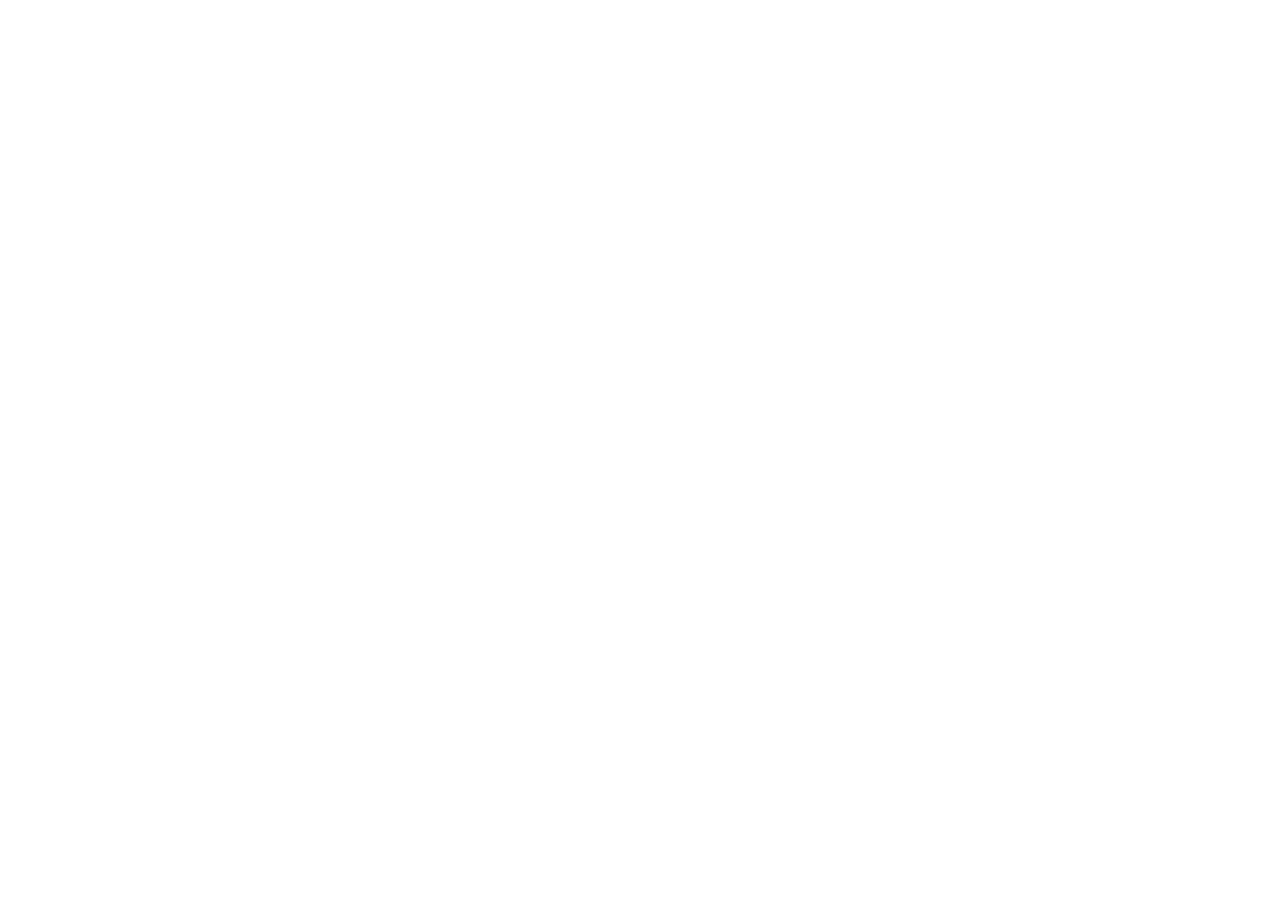
==== commit 8b40d76e: "Add files via upload Added: - Readme - Sign-up Page  Changes: - Separated the CSS and JS codes " ====
--- a/compare.html
+++ b/compare.html
@@ -1,41 +1,20 @@
 <!DOCTYPE html>
 <html lang="en">
 <head>
-    <meta charset="utf-8">
-    <meta name="viewport" content="width=device-width, initial-scale=1, viewport-fit=cover">
-    <title>₱resyo Check</title>
-    <link rel="stylesheet" href="https://fonts.googleapis.com/css2?family=Bricolage+Grotesque:wght@400;600;800&display=swap">
-    <link rel="stylesheet" href="app.css">
+  <meta charset="utf-8">
+  <meta name="viewport" content="width=device-width, initial-scale=1, viewport-fit=cover">
+  <title>₱resyo Check</title>
+  <link rel="stylesheet" href="https://fonts.googleapis.com/css2?family=Bricolage+Grotesque:wght@400;600;800&display=swap">
+  <link rel="stylesheet" href="css/app.css">
 </head>
 <body>
-    <div class="wrap" id="app"></div>
-    <script src="shared.js"></script>
-    <script>
-        var p = findP(qs("code")), area = qs("area") || "", promoOnly = getPromoFilter(), app = document.getElementById("app");
-        function render() {
-            var h = navbar("") + '<a class="link" href="index.html">‹ Back to home</a>';
-            if (!p) { app.innerHTML = h + '<h2>Product not found</h2><p class="mute">We couldn’t find that product. It may have been added on another device.</p>'; return }
-            var m = M[P.indexOf(p)], idx = []; document.title = m.n + " prices | ₱resyo Check";
-            p[3].forEach(function (v, i) { if (v == null) return; if (promoOnly && !isPromoActive(p[5][i])) return; if (area && STORES[i].l.toLowerCase().indexOf(area.toLowerCase()) < 0) return; idx.push(i) });
-            idx.sort(function (a, b) { return effPrice(p, a) - effPrice(p, b) });
-            var areas = []; STORES.forEach(function (s) { if (areas.indexOf(s.l) < 0) areas.push(s.l) }); areas.sort();
-            h += '<h2>' + esc(m.n) + '</h2><p class="mute">' + esc(p[2]) + ' &bull; Barcode: <code>' + esc(p[0]) + '</code></p>' +
-                '<div style="display:flex;gap:8px;flex-wrap:wrap;align-items:center;margin-bottom:14px"><select class="in" id="areaFilter" style="margin:0;flex:1;min-width:200px" aria-label="Filter by area"><option value="">All Areas / Locations</option>' + areas.map(function (a) { return '<option value="' + esc(a) + '"' + (area === a ? ' selected' : '') + '>' + esc(a) + '</option>' }).join('') + '</select>' +
-                '<button class="btn' + (promoOnly ? ' main' : '') + '" data-a="promo" style="width:auto;margin:0;padding:10px 16px">🔥 On Promo' + (promoOnly ? ' (Active)' : '') + '</button></div>';
-            if (!idx.length) h += '<p class="mute">No stores match the selected promo and area filters.</p>';
-            else {
-                h += '<div class="grid">'; idx.forEach(function (i, k) {
-                    var pr = p[5][i];
-                    h += '<a class="item store" href="' + urlProduct(p[0], i) + '"><b>' + esc(STORES[i].n) + ' ' + (isPromoActive(pr) ? '<span class="badge" style="background:#EF4444;color:#fff" title="' + esc(pr.mechanics) + ' (until ' + fmtDate(pr.until) + ')">PROMO</span>' : '') + '</b><span class="price' + (k === 0 ? ' min' : '') + '">' + priceHTML(p, i) + '</span><small>' + esc(locName(i)) + '</small><span class="stars">' + stars(p[4][i]) + '</span></a>'
-                }); h += '</div>'
-            }
-            var ap = []; p[5].forEach(function (pr, i) { if (isPromoActive(pr) && (!area || STORES[i].l.toLowerCase().indexOf(area.toLowerCase()) >= 0)) ap.push('<li><b>' + esc(STORES[i].n) + ' (' + esc(locName(i)) + '):</b> ' + esc(pr.mechanics) + ' (Until ' + fmtDate(pr.until) + ')</li>') });
-            if (ap.length) h += '<div class="panel" style="margin-top:16px;background:var(--bg)"><h3>Active Promo Details</h3><ul style="margin:0;padding-left:18px;font-size:.9rem">' + ap.join('') + '</ul></div>';
-            app.innerHTML = h + '<p class="msg" style="margin-top:14px">Prices shown are sample data.</p>';
-        }
-        app.addEventListener("click", function (e) { var b = e.target.closest("button"); if (b && b.dataset.a === "promo") { promoOnly = !promoOnly; setPromoFilter(promoOnly); render() } });
-        app.addEventListener("change", function (e) { if (e.target.id === "areaFilter") { area = e.target.value; render() } });
-        render();</script>
-    <script src="theme.js"></script>
+  <!-- Every page draws itself into this one container. -->
+  <div class="wrap" id="app"></div>
+
+  <!-- Order matters: data -> shared helpers -> this page -> theme buttons. -->
+  <script src="js/data.js"></script>
+  <script src="js/shared.js"></script>
+  <script src="js/compare.js"></script>
+  <script src="js/theme.js"></script>
 </body>
 </html>
